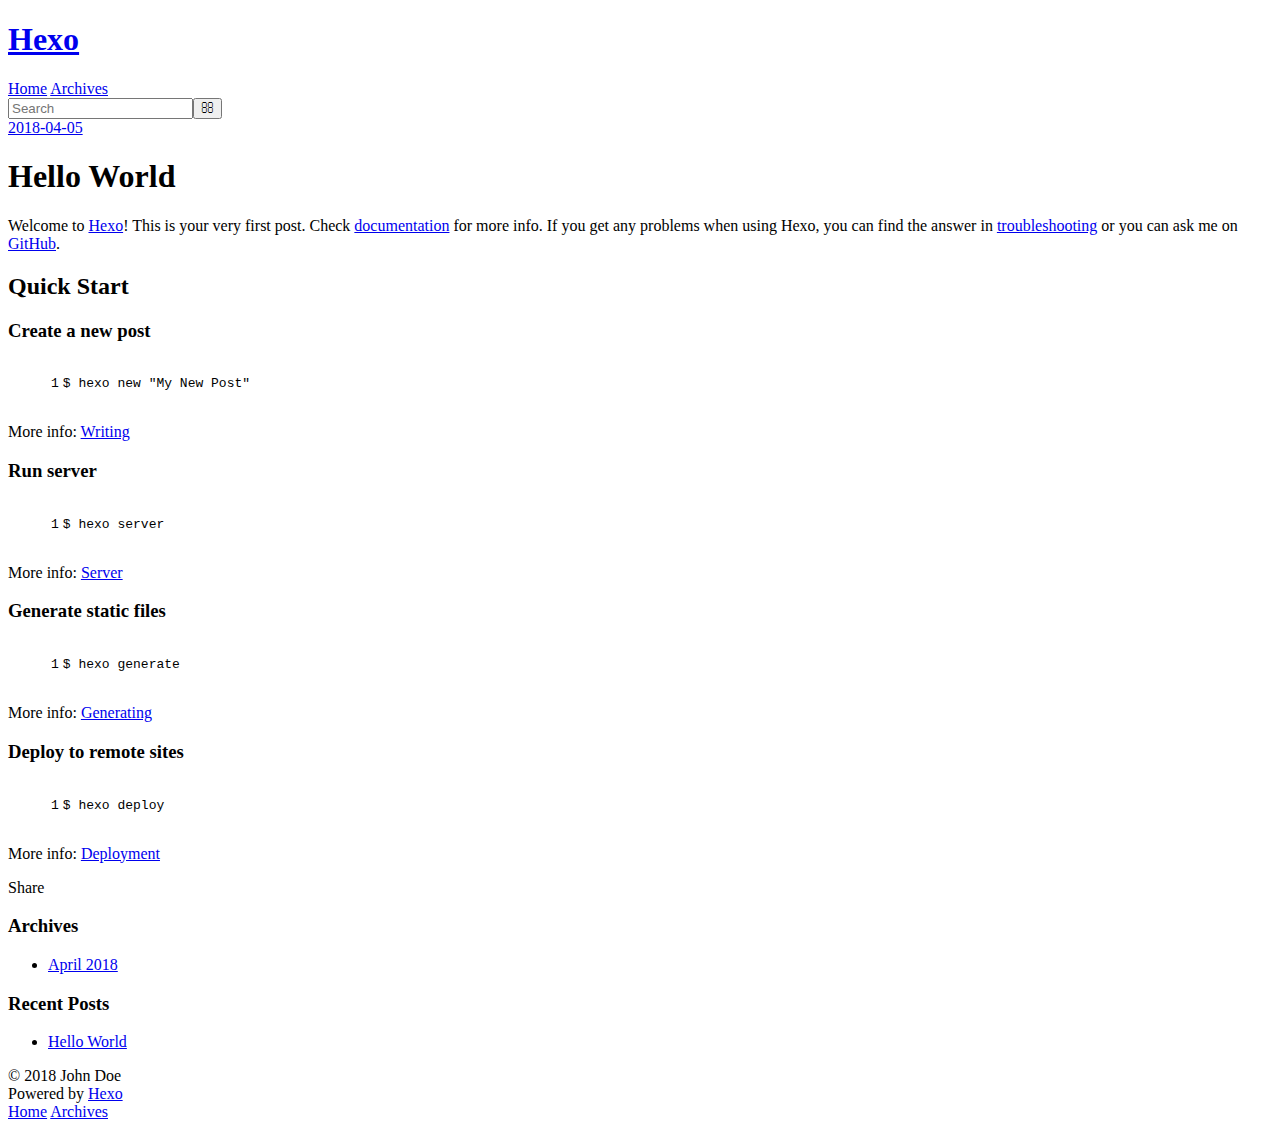
==== 2018/04/05/hello-world/index.html @ af6a384b "Site updated: 2018-04-05 03:48:04" ====
<!DOCTYPE html>
<html>
<head>
  <meta charset="utf-8">
  

  
  <title>Hello World | Hexo</title>
  <meta name="viewport" content="width=device-width, initial-scale=1, maximum-scale=1">
  <meta name="description" content="Welcome to Hexo! This is your very first post. Check documentation for more info. If you get any problems when using Hexo, you can find the answer in troubleshooting or you can ask me on GitHub. Quick">
<meta property="og:type" content="article">
<meta property="og:title" content="Hello World">
<meta property="og:url" content="http://yoursite.com/2018/04/05/hello-world/index.html">
<meta property="og:site_name" content="Hexo">
<meta property="og:description" content="Welcome to Hexo! This is your very first post. Check documentation for more info. If you get any problems when using Hexo, you can find the answer in troubleshooting or you can ask me on GitHub. Quick">
<meta property="og:locale" content="default">
<meta property="og:updated_time" content="2018-04-04T19:32:08.000Z">
<meta name="twitter:card" content="summary">
<meta name="twitter:title" content="Hello World">
<meta name="twitter:description" content="Welcome to Hexo! This is your very first post. Check documentation for more info. If you get any problems when using Hexo, you can find the answer in troubleshooting or you can ask me on GitHub. Quick">
  
    <link rel="alternate" href="/atom.xml" title="Hexo" type="application/atom+xml">
  
  
    <link rel="icon" href="/favicon.png">
  
  
    <link href="//fonts.googleapis.com/css?family=Source+Code+Pro" rel="stylesheet" type="text/css">
  
  <link rel="stylesheet" href="/css/style.css">
</head>

<body>
  <div id="container">
    <div id="wrap">
      <header id="header">
  <div id="banner"></div>
  <div id="header-outer" class="outer">
    <div id="header-title" class="inner">
      <h1 id="logo-wrap">
        <a href="/" id="logo">Hexo</a>
      </h1>
      
    </div>
    <div id="header-inner" class="inner">
      <nav id="main-nav">
        <a id="main-nav-toggle" class="nav-icon"></a>
        
          <a class="main-nav-link" href="/">Home</a>
        
          <a class="main-nav-link" href="/archives">Archives</a>
        
      </nav>
      <nav id="sub-nav">
        
          <a id="nav-rss-link" class="nav-icon" href="/atom.xml" title="RSS Feed"></a>
        
        <a id="nav-search-btn" class="nav-icon" title="Search"></a>
      </nav>
      <div id="search-form-wrap">
        <form action="//google.com/search" method="get" accept-charset="UTF-8" class="search-form"><input type="search" name="q" class="search-form-input" placeholder="Search"><button type="submit" class="search-form-submit">&#xF002;</button><input type="hidden" name="sitesearch" value="http://yoursite.com"></form>
      </div>
    </div>
  </div>
</header>
      <div class="outer">
        <section id="main"><article id="post-hello-world" class="article article-type-post" itemscope itemprop="blogPost">
  <div class="article-meta">
    <a href="/2018/04/05/hello-world/" class="article-date">
  <time datetime="2018-04-04T19:32:08.000Z" itemprop="datePublished">2018-04-05</time>
</a>
    
  </div>
  <div class="article-inner">
    
    
      <header class="article-header">
        
  
    <h1 class="article-title" itemprop="name">
      Hello World
    </h1>
  

      </header>
    
    <div class="article-entry" itemprop="articleBody">
      
        <p>Welcome to <a href="https://hexo.io/" target="_blank" rel="noopener">Hexo</a>! This is your very first post. Check <a href="https://hexo.io/docs/" target="_blank" rel="noopener">documentation</a> for more info. If you get any problems when using Hexo, you can find the answer in <a href="https://hexo.io/docs/troubleshooting.html" target="_blank" rel="noopener">troubleshooting</a> or you can ask me on <a href="https://github.com/hexojs/hexo/issues" target="_blank" rel="noopener">GitHub</a>.</p>
<h2 id="Quick-Start"><a href="#Quick-Start" class="headerlink" title="Quick Start"></a>Quick Start</h2><h3 id="Create-a-new-post"><a href="#Create-a-new-post" class="headerlink" title="Create a new post"></a>Create a new post</h3><figure class="highlight bash"><table><tr><td class="gutter"><pre><span class="line">1</span><br></pre></td><td class="code"><pre><span class="line">$ hexo new <span class="string">"My New Post"</span></span><br></pre></td></tr></table></figure>
<p>More info: <a href="https://hexo.io/docs/writing.html" target="_blank" rel="noopener">Writing</a></p>
<h3 id="Run-server"><a href="#Run-server" class="headerlink" title="Run server"></a>Run server</h3><figure class="highlight bash"><table><tr><td class="gutter"><pre><span class="line">1</span><br></pre></td><td class="code"><pre><span class="line">$ hexo server</span><br></pre></td></tr></table></figure>
<p>More info: <a href="https://hexo.io/docs/server.html" target="_blank" rel="noopener">Server</a></p>
<h3 id="Generate-static-files"><a href="#Generate-static-files" class="headerlink" title="Generate static files"></a>Generate static files</h3><figure class="highlight bash"><table><tr><td class="gutter"><pre><span class="line">1</span><br></pre></td><td class="code"><pre><span class="line">$ hexo generate</span><br></pre></td></tr></table></figure>
<p>More info: <a href="https://hexo.io/docs/generating.html" target="_blank" rel="noopener">Generating</a></p>
<h3 id="Deploy-to-remote-sites"><a href="#Deploy-to-remote-sites" class="headerlink" title="Deploy to remote sites"></a>Deploy to remote sites</h3><figure class="highlight bash"><table><tr><td class="gutter"><pre><span class="line">1</span><br></pre></td><td class="code"><pre><span class="line">$ hexo deploy</span><br></pre></td></tr></table></figure>
<p>More info: <a href="https://hexo.io/docs/deployment.html" target="_blank" rel="noopener">Deployment</a></p>

      
    </div>
    <footer class="article-footer">
      <a data-url="http://yoursite.com/2018/04/05/hello-world/" data-id="cjfli8o3z0000qe6sv0hmv5al" class="article-share-link">Share</a>
      
      
    </footer>
  </div>
  
    
  
</article>

</section>
        
          <aside id="sidebar">
  
    

  
    

  
    
  
    
  <div class="widget-wrap">
    <h3 class="widget-title">Archives</h3>
    <div class="widget">
      <ul class="archive-list"><li class="archive-list-item"><a class="archive-list-link" href="/archives/2018/04/">April 2018</a></li></ul>
    </div>
  </div>


  
    
  <div class="widget-wrap">
    <h3 class="widget-title">Recent Posts</h3>
    <div class="widget">
      <ul>
        
          <li>
            <a href="/2018/04/05/hello-world/">Hello World</a>
          </li>
        
      </ul>
    </div>
  </div>

  
</aside>
        
      </div>
      <footer id="footer">
  
  <div class="outer">
    <div id="footer-info" class="inner">
      &copy; 2018 John Doe<br>
      Powered by <a href="http://hexo.io/" target="_blank">Hexo</a>
    </div>
  </div>
</footer>
    </div>
    <nav id="mobile-nav">
  
    <a href="/" class="mobile-nav-link">Home</a>
  
    <a href="/archives" class="mobile-nav-link">Archives</a>
  
</nav>
    

<script src="//ajax.googleapis.com/ajax/libs/jquery/2.0.3/jquery.min.js"></script>


  <link rel="stylesheet" href="/fancybox/jquery.fancybox.css">
  <script src="/fancybox/jquery.fancybox.pack.js"></script>


<script src="/js/script.js"></script>



  </div>
</body>
</html>
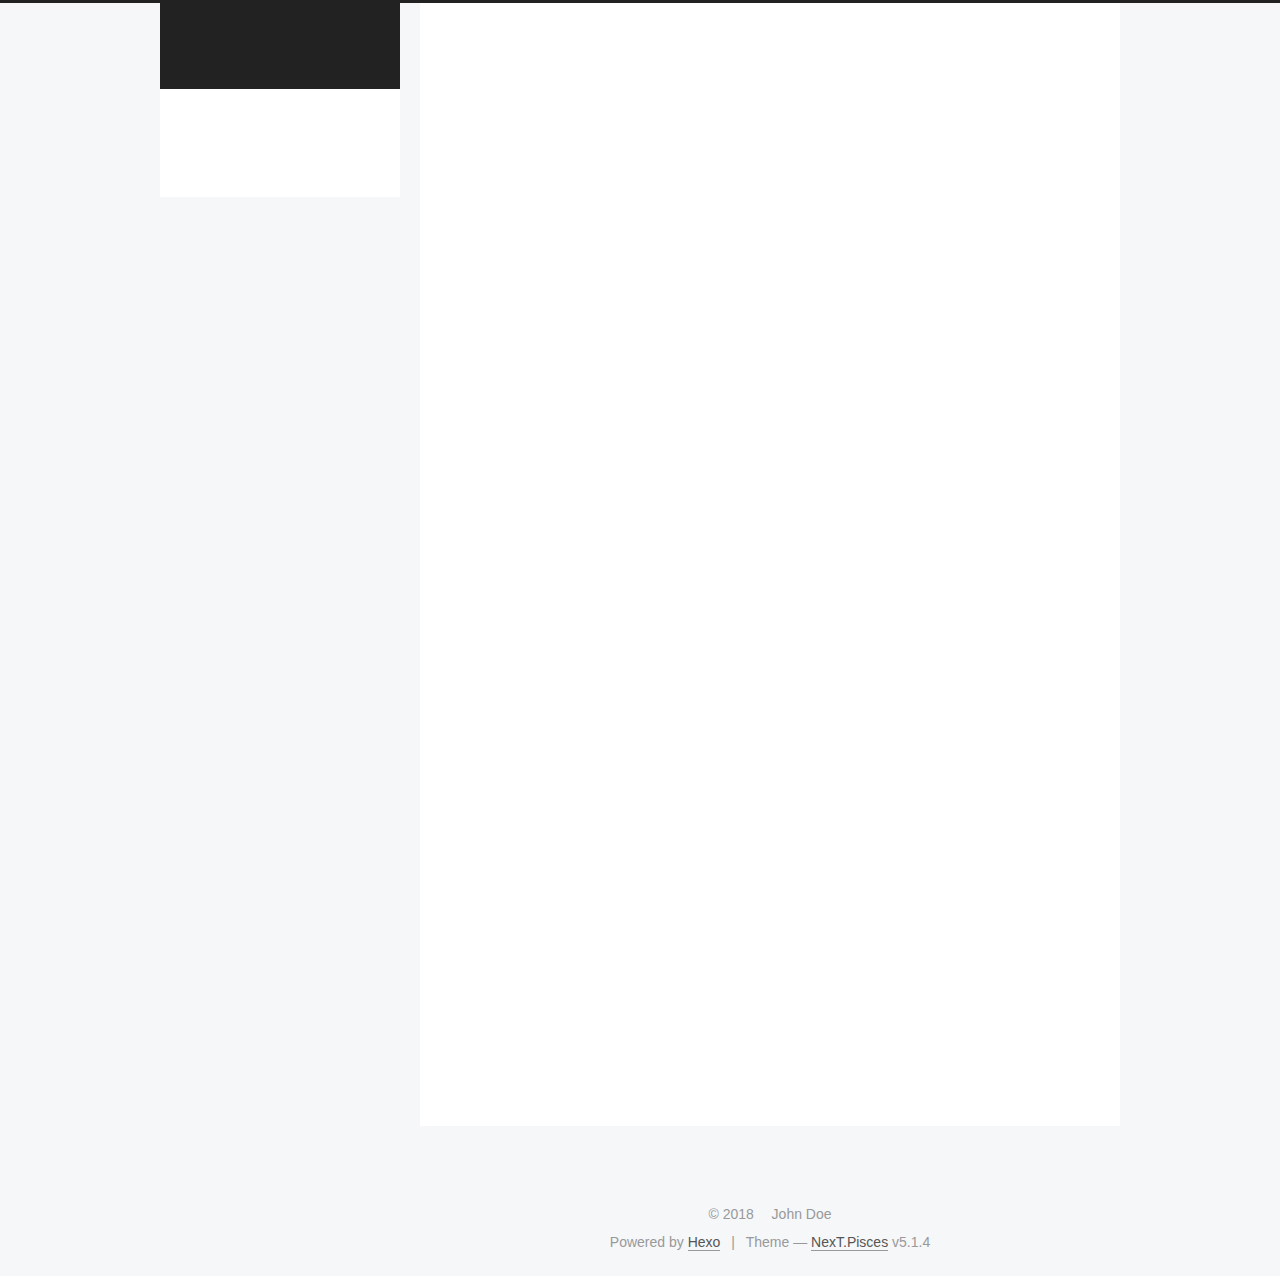
==== commit e20b7dd2: "Site updated: 2018-04-05 16:27:02" ====
--- a/2018/04/05/hello-world/index.html
+++ b/2018/04/05/hello-world/index.html
@@ -1,13 +1,85 @@
 <!DOCTYPE html>
-<html>
+
+
+
+  
+
+
+<html class="theme-next pisces use-motion" lang="">
 <head>
-  <meta charset="utf-8">
-  
-
-  
-  <title>Hello World | Hexo</title>
-  <meta name="viewport" content="width=device-width, initial-scale=1, maximum-scale=1">
-  <meta name="description" content="Welcome to Hexo! This is your very first post. Check documentation for more info. If you get any problems when using Hexo, you can find the answer in troubleshooting or you can ask me on GitHub. Quick">
+  <meta charset="UTF-8"/>
+<meta http-equiv="X-UA-Compatible" content="IE=edge" />
+<meta name="viewport" content="width=device-width, initial-scale=1, maximum-scale=1"/>
+<meta name="theme-color" content="#222">
+
+
+
+
+
+
+
+
+
+<meta http-equiv="Cache-Control" content="no-transform" />
+<meta http-equiv="Cache-Control" content="no-siteapp" />
+
+
+
+
+
+
+
+
+
+
+
+
+
+
+
+
+  
+  
+  <link href="/lib/fancybox/source/jquery.fancybox.css?v=2.1.5" rel="stylesheet" type="text/css" />
+
+
+
+
+
+
+
+<link href="/lib/font-awesome/css/font-awesome.min.css?v=4.6.2" rel="stylesheet" type="text/css" />
+
+<link href="/css/main.css?v=5.1.4" rel="stylesheet" type="text/css" />
+
+
+  <link rel="apple-touch-icon" sizes="180x180" href="/images/apple-touch-icon-next.png?v=5.1.4">
+
+
+  <link rel="icon" type="image/png" sizes="32x32" href="/images/favicon-32x32-next.png?v=5.1.4">
+
+
+  <link rel="icon" type="image/png" sizes="16x16" href="/images/favicon-16x16-next.png?v=5.1.4">
+
+
+  <link rel="mask-icon" href="/images/logo.svg?v=5.1.4" color="#222">
+
+
+
+
+
+  <meta name="keywords" content="Hexo, NexT" />
+
+
+
+
+
+
+
+
+
+
+<meta name="description" content="Welcome to Hexo! This is your very first post. Check documentation for more info. If you get any problems when using Hexo, you can find the answer in troubleshooting or you can ask me on GitHub. Quick">
 <meta property="og:type" content="article">
 <meta property="og:title" content="Hello World">
 <meta property="og:url" content="http://yoursite.com/2018/04/05/hello-world/index.html">
@@ -18,73 +90,214 @@
 <meta name="twitter:card" content="summary">
 <meta name="twitter:title" content="Hello World">
 <meta name="twitter:description" content="Welcome to Hexo! This is your very first post. Check documentation for more info. If you get any problems when using Hexo, you can find the answer in troubleshooting or you can ask me on GitHub. Quick">
-  
-    <link rel="alternate" href="/atom.xml" title="Hexo" type="application/atom+xml">
-  
-  
-    <link rel="icon" href="/favicon.png">
-  
-  
-    <link href="//fonts.googleapis.com/css?family=Source+Code+Pro" rel="stylesheet" type="text/css">
-  
-  <link rel="stylesheet" href="/css/style.css">
+
+
+
+<script type="text/javascript" id="hexo.configurations">
+  var NexT = window.NexT || {};
+  var CONFIG = {
+    root: '/',
+    scheme: 'Pisces',
+    version: '5.1.4',
+    sidebar: {"position":"left","display":"post","offset":12,"b2t":false,"scrollpercent":false,"onmobile":false},
+    fancybox: true,
+    tabs: true,
+    motion: {"enable":true,"async":false,"transition":{"post_block":"fadeIn","post_header":"slideDownIn","post_body":"slideDownIn","coll_header":"slideLeftIn","sidebar":"slideUpIn"}},
+    duoshuo: {
+      userId: '0',
+      author: 'Author'
+    },
+    algolia: {
+      applicationID: '',
+      apiKey: '',
+      indexName: '',
+      hits: {"per_page":10},
+      labels: {"input_placeholder":"Search for Posts","hits_empty":"We didn't find any results for the search: ${query}","hits_stats":"${hits} results found in ${time} ms"}
+    }
+  };
+</script>
+
+
+
+  <link rel="canonical" href="http://yoursite.com/2018/04/05/hello-world/"/>
+
+
+
+
+
+  <title>Hello World | Hexo</title>
+  
+
+
+
+
+
+
+
+
 </head>
 
-<body>
-  <div id="container">
-    <div id="wrap">
-      <header id="header">
-  <div id="banner"></div>
-  <div id="header-outer" class="outer">
-    <div id="header-title" class="inner">
-      <h1 id="logo-wrap">
-        <a href="/" id="logo">Hexo</a>
-      </h1>
-      
+<body itemscope itemtype="http://schema.org/WebPage" lang="default">
+
+  
+  
+    
+  
+
+  <div class="container sidebar-position-left page-post-detail">
+    <div class="headband"></div>
+
+    <header id="header" class="header" itemscope itemtype="http://schema.org/WPHeader">
+      <div class="header-inner"><div class="site-brand-wrapper">
+  <div class="site-meta ">
+    
+
+    <div class="custom-logo-site-title">
+      <a href="/"  class="brand" rel="start">
+        <span class="logo-line-before"><i></i></span>
+        <span class="site-title">Hexo</span>
+        <span class="logo-line-after"><i></i></span>
+      </a>
     </div>
-    <div id="header-inner" class="inner">
-      <nav id="main-nav">
-        <a id="main-nav-toggle" class="nav-icon"></a>
-        
-          <a class="main-nav-link" href="/">Home</a>
-        
-          <a class="main-nav-link" href="/archives">Archives</a>
-        
-      </nav>
-      <nav id="sub-nav">
-        
-          <a id="nav-rss-link" class="nav-icon" href="/atom.xml" title="RSS Feed"></a>
-        
-        <a id="nav-search-btn" class="nav-icon" title="Search"></a>
-      </nav>
-      <div id="search-form-wrap">
-        <form action="//google.com/search" method="get" accept-charset="UTF-8" class="search-form"><input type="search" name="q" class="search-form-input" placeholder="Search"><button type="submit" class="search-form-submit">&#xF002;</button><input type="hidden" name="sitesearch" value="http://yoursite.com"></form>
-      </div>
-    </div>
+      
+        <p class="site-subtitle"></p>
+      
   </div>
-</header>
-      <div class="outer">
-        <section id="main"><article id="post-hello-world" class="article article-type-post" itemscope itemprop="blogPost">
-  <div class="article-meta">
-    <a href="/2018/04/05/hello-world/" class="article-date">
-  <time datetime="2018-04-04T19:32:08.000Z" itemprop="datePublished">2018-04-05</time>
-</a>
-    
+
+  <div class="site-nav-toggle">
+    <button>
+      <span class="btn-bar"></span>
+      <span class="btn-bar"></span>
+      <span class="btn-bar"></span>
+    </button>
   </div>
-  <div class="article-inner">
-    
-    
-      <header class="article-header">
-        
-  
-    <h1 class="article-title" itemprop="name">
-      Hello World
-    </h1>
-  
-
+</div>
+
+<nav class="site-nav">
+  
+
+  
+    <ul id="menu" class="menu">
+      
+        
+        <li class="menu-item menu-item-home">
+          <a href="/" rel="section">
+            
+              <i class="menu-item-icon fa fa-fw fa-home"></i> <br />
+            
+            Home
+          </a>
+        </li>
+      
+        
+        <li class="menu-item menu-item-archives">
+          <a href="/archives/" rel="section">
+            
+              <i class="menu-item-icon fa fa-fw fa-archive"></i> <br />
+            
+            Archives
+          </a>
+        </li>
+      
+
+      
+    </ul>
+  
+
+  
+</nav>
+
+
+
+ </div>
+    </header>
+
+    <main id="main" class="main">
+      <div class="main-inner">
+        <div class="content-wrap">
+          <div id="content" class="content">
+            
+
+  <div id="posts" class="posts-expand">
+    
+
+  
+
+  
+  
+  
+
+  <article class="post post-type-normal" itemscope itemtype="http://schema.org/Article">
+  
+  
+  
+  <div class="post-block">
+    <link itemprop="mainEntityOfPage" href="http://yoursite.com/2018/04/05/hello-world/">
+
+    <span hidden itemprop="author" itemscope itemtype="http://schema.org/Person">
+      <meta itemprop="name" content="John Doe">
+      <meta itemprop="description" content="">
+      <meta itemprop="image" content="/images/avatar.gif">
+    </span>
+
+    <span hidden itemprop="publisher" itemscope itemtype="http://schema.org/Organization">
+      <meta itemprop="name" content="Hexo">
+    </span>
+
+    
+      <header class="post-header">
+
+        
+        
+          <h1 class="post-title" itemprop="name headline">Hello World</h1>
+        
+
+        <div class="post-meta">
+          <span class="post-time">
+            
+              <span class="post-meta-item-icon">
+                <i class="fa fa-calendar-o"></i>
+              </span>
+              
+                <span class="post-meta-item-text">Posted on</span>
+              
+              <time title="Post created" itemprop="dateCreated datePublished" datetime="2018-04-05T03:32:08+08:00">
+                2018-04-05
+              </time>
+            
+
+            
+
+            
+          </span>
+
+          
+
+          
+            
+          
+
+          
+          
+
+          
+
+          
+
+          
+
+        </div>
       </header>
     
-    <div class="article-entry" itemprop="articleBody">
+
+    
+    
+    
+    <div class="post-body" itemprop="articleBody">
+
+      
+      
+
       
         <p>Welcome to <a href="https://hexo.io/" target="_blank" rel="noopener">Hexo</a>! This is your very first post. Check <a href="https://hexo.io/docs/" target="_blank" rel="noopener">documentation</a> for more info. If you get any problems when using Hexo, you can find the answer in <a href="https://hexo.io/docs/troubleshooting.html" target="_blank" rel="noopener">troubleshooting</a> or you can ask me on <a href="https://github.com/hexojs/hexo/issues" target="_blank" rel="noopener">GitHub</a>.</p>
 <h2 id="Quick-Start"><a href="#Quick-Start" class="headerlink" title="Quick Start"></a>Quick Start</h2><h3 id="Create-a-new-post"><a href="#Create-a-new-post" class="headerlink" title="Create a new post"></a>Create a new post</h3><figure class="highlight bash"><table><tr><td class="gutter"><pre><span class="line">1</span><br></pre></td><td class="code"><pre><span class="line">$ hexo new <span class="string">"My New Post"</span></span><br></pre></td></tr></table></figure>
@@ -98,87 +311,360 @@
 
       
     </div>
-    <footer class="article-footer">
-      <a data-url="http://yoursite.com/2018/04/05/hello-world/" data-id="cjfli8o3z0000qe6sv0hmv5al" class="article-share-link">Share</a>
+    
+    
+    
+
+    
+
+    
+
+    
+
+    <footer class="post-footer">
+      
+
+      
+      
+      
+
+      
+        <div class="post-nav">
+          <div class="post-nav-next post-nav-item">
+            
+          </div>
+
+          <span class="post-nav-divider"></span>
+
+          <div class="post-nav-prev post-nav-item">
+            
+              <a href="/2018/04/05/myFirstArticle/" rel="prev" title="myFirstArticle">
+                myFirstArticle <i class="fa fa-chevron-right"></i>
+              </a>
+            
+          </div>
+        </div>
+      
+
       
       
     </footer>
   </div>
   
-    
-  
-</article>
-
-</section>
-        
-          <aside id="sidebar">
-  
-    
-
-  
-    
-
-  
-    
-  
-    
-  <div class="widget-wrap">
-    <h3 class="widget-title">Archives</h3>
-    <div class="widget">
-      <ul class="archive-list"><li class="archive-list-item"><a class="archive-list-link" href="/archives/2018/04/">April 2018</a></li></ul>
+  
+  
+  </article>
+
+
+
+    <div class="post-spread">
+      
     </div>
   </div>
 
 
-  
-    
-  <div class="widget-wrap">
-    <h3 class="widget-title">Recent Posts</h3>
-    <div class="widget">
-      <ul>
-        
-          <li>
-            <a href="/2018/04/05/hello-world/">Hello World</a>
-          </li>
-        
-      </ul>
+          </div>
+          
+
+
+          
+
+  
+
+
+
+        </div>
+        
+          
+  
+  <div class="sidebar-toggle">
+    <div class="sidebar-toggle-line-wrap">
+      <span class="sidebar-toggle-line sidebar-toggle-line-first"></span>
+      <span class="sidebar-toggle-line sidebar-toggle-line-middle"></span>
+      <span class="sidebar-toggle-line sidebar-toggle-line-last"></span>
     </div>
   </div>
 
-  
-</aside>
+  <aside id="sidebar" class="sidebar">
+    
+    <div class="sidebar-inner">
+
+      
+
+      
+        <ul class="sidebar-nav motion-element">
+          <li class="sidebar-nav-toc sidebar-nav-active" data-target="post-toc-wrap">
+            Table of Contents
+          </li>
+          <li class="sidebar-nav-overview" data-target="site-overview-wrap">
+            Overview
+          </li>
+        </ul>
+      
+
+      <section class="site-overview-wrap sidebar-panel">
+        <div class="site-overview">
+          <div class="site-author motion-element" itemprop="author" itemscope itemtype="http://schema.org/Person">
+            
+              <p class="site-author-name" itemprop="name">John Doe</p>
+              <p class="site-description motion-element" itemprop="description"></p>
+          </div>
+
+          <nav class="site-state motion-element">
+
+            
+              <div class="site-state-item site-state-posts">
+              
+                <a href="/archives/">
+              
+                  <span class="site-state-item-count">2</span>
+                  <span class="site-state-item-name">posts</span>
+                </a>
+              </div>
+            
+
+            
+
+            
+
+          </nav>
+
+          
+
+          
+
+          
+          
+
+          
+          
+
+          
+
+        </div>
+      </section>
+
+      
+      <!--noindex-->
+        <section class="post-toc-wrap motion-element sidebar-panel sidebar-panel-active">
+          <div class="post-toc">
+
+            
+              
+            
+
+            
+              <div class="post-toc-content"><ol class="nav"><li class="nav-item nav-level-2"><a class="nav-link" href="#Quick-Start"><span class="nav-number">1.</span> <span class="nav-text">Quick Start</span></a><ol class="nav-child"><li class="nav-item nav-level-3"><a class="nav-link" href="#Create-a-new-post"><span class="nav-number">1.1.</span> <span class="nav-text">Create a new post</span></a></li><li class="nav-item nav-level-3"><a class="nav-link" href="#Run-server"><span class="nav-number">1.2.</span> <span class="nav-text">Run server</span></a></li><li class="nav-item nav-level-3"><a class="nav-link" href="#Generate-static-files"><span class="nav-number">1.3.</span> <span class="nav-text">Generate static files</span></a></li><li class="nav-item nav-level-3"><a class="nav-link" href="#Deploy-to-remote-sites"><span class="nav-number">1.4.</span> <span class="nav-text">Deploy to remote sites</span></a></li></ol></li></ol></div>
+            
+
+          </div>
+        </section>
+      <!--/noindex-->
+      
+
+      
+
+    </div>
+  </aside>
+
+
         
       </div>
-      <footer id="footer">
-  
-  <div class="outer">
-    <div id="footer-info" class="inner">
-      &copy; 2018 John Doe<br>
-      Powered by <a href="http://hexo.io/" target="_blank">Hexo</a>
-    </div>
+    </main>
+
+    <footer id="footer" class="footer">
+      <div class="footer-inner">
+        <div class="copyright">&copy; <span itemprop="copyrightYear">2018</span>
+  <span class="with-love">
+    <i class="fa fa-user"></i>
+  </span>
+  <span class="author" itemprop="copyrightHolder">John Doe</span>
+
+  
+</div>
+
+
+  <div class="powered-by">Powered by <a class="theme-link" target="_blank" href="https://hexo.io">Hexo</a></div>
+
+
+
+  <span class="post-meta-divider">|</span>
+
+
+
+  <div class="theme-info">Theme &mdash; <a class="theme-link" target="_blank" href="https://github.com/iissnan/hexo-theme-next">NexT.Pisces</a> v5.1.4</div>
+
+
+
+
+        
+
+
+
+
+
+
+
+        
+      </div>
+    </footer>
+
+    
+      <div class="back-to-top">
+        <i class="fa fa-arrow-up"></i>
+        
+      </div>
+    
+
+    
+
   </div>
-</footer>
-    </div>
-    <nav id="mobile-nav">
-  
-    <a href="/" class="mobile-nav-link">Home</a>
-  
-    <a href="/archives" class="mobile-nav-link">Archives</a>
-  
-</nav>
-    
-
-<script src="//ajax.googleapis.com/ajax/libs/jquery/2.0.3/jquery.min.js"></script>
-
-
-  <link rel="stylesheet" href="/fancybox/jquery.fancybox.css">
-  <script src="/fancybox/jquery.fancybox.pack.js"></script>
-
-
-<script src="/js/script.js"></script>
-
-
-
-  </div>
+
+  
+
+<script type="text/javascript">
+  if (Object.prototype.toString.call(window.Promise) !== '[object Function]') {
+    window.Promise = null;
+  }
+</script>
+
+
+
+
+
+
+
+
+
+  
+
+
+
+
+
+
+
+
+
+
+
+
+  
+  
+    <script type="text/javascript" src="/lib/jquery/index.js?v=2.1.3"></script>
+  
+
+  
+  
+    <script type="text/javascript" src="/lib/fastclick/lib/fastclick.min.js?v=1.0.6"></script>
+  
+
+  
+  
+    <script type="text/javascript" src="/lib/jquery_lazyload/jquery.lazyload.js?v=1.9.7"></script>
+  
+
+  
+  
+    <script type="text/javascript" src="/lib/velocity/velocity.min.js?v=1.2.1"></script>
+  
+
+  
+  
+    <script type="text/javascript" src="/lib/velocity/velocity.ui.min.js?v=1.2.1"></script>
+  
+
+  
+  
+    <script type="text/javascript" src="/lib/fancybox/source/jquery.fancybox.pack.js?v=2.1.5"></script>
+  
+
+
+  
+
+
+  <script type="text/javascript" src="/js/src/utils.js?v=5.1.4"></script>
+
+  <script type="text/javascript" src="/js/src/motion.js?v=5.1.4"></script>
+
+
+
+  
+  
+
+
+  <script type="text/javascript" src="/js/src/affix.js?v=5.1.4"></script>
+
+  <script type="text/javascript" src="/js/src/schemes/pisces.js?v=5.1.4"></script>
+
+
+
+  
+  <script type="text/javascript" src="/js/src/scrollspy.js?v=5.1.4"></script>
+<script type="text/javascript" src="/js/src/post-details.js?v=5.1.4"></script>
+
+
+
+  
+
+
+  <script type="text/javascript" src="/js/src/bootstrap.js?v=5.1.4"></script>
+
+
+
+  
+
+
+  
+
+
+
+
+	
+
+
+
+
+
+  
+
+
+
+
+
+  
+
+
+
+
+
+
+
+
+
+
+
+
+  
+
+
+
+
+
+  
+
+  
+
+  
+
+  
+  
+
+  
+
+  
+
+  
+
 </body>
-</html>+</html>
--- a/css/main.css
+++ b/css/main.css
@@ -0,0 +1,2993 @@
+/* normalize.css v3.0.2 | MIT License | git.io/normalize */
+html {
+  font-family: sans-serif; /* 1 */
+  -ms-text-size-adjust: 100%; /* 2 */
+  -webkit-text-size-adjust: 100%; /* 2 */
+}
+body {
+  margin: 0;
+}
+article,
+aside,
+details,
+figcaption,
+figure,
+footer,
+header,
+hgroup,
+main,
+menu,
+nav,
+section,
+summary {
+  display: block;
+}
+audio,
+canvas,
+progress,
+video {
+  display: inline-block; /* 1 */
+  vertical-align: baseline; /* 2 */
+}
+audio:not([controls]) {
+  display: none;
+  height: 0;
+}
+[hidden],
+template {
+  display: none;
+}
+a {
+  background-color: transparent;
+}
+a:active,
+a:hover {
+  outline: 0;
+}
+abbr[title] {
+  border-bottom: 1px dotted;
+}
+b,
+strong {
+  font-weight: bold;
+}
+dfn {
+  font-style: italic;
+}
+h1 {
+  font-size: 2em;
+  margin: 0.67em 0;
+}
+mark {
+  background: #ff0;
+  color: #000;
+}
+small {
+  font-size: 80%;
+}
+sub,
+sup {
+  font-size: 75%;
+  line-height: 0;
+  position: relative;
+  vertical-align: baseline;
+}
+sup {
+  top: -0.5em;
+}
+sub {
+  bottom: -0.25em;
+}
+img {
+  border: 0;
+}
+svg:not(:root) {
+  overflow: hidden;
+}
+figure {
+  margin: 1em 40px;
+}
+hr {
+  -moz-box-sizing: content-box;
+  box-sizing: content-box;
+  height: 0;
+}
+pre {
+  overflow: auto;
+}
+code,
+kbd,
+pre,
+samp {
+  font-family: monospace, monospace;
+  font-size: 1em;
+}
+button,
+input,
+optgroup,
+select,
+textarea {
+  color: inherit; /* 1 */
+  font: inherit; /* 2 */
+  margin: 0; /* 3 */
+}
+button {
+  overflow: visible;
+}
+button,
+select {
+  text-transform: none;
+}
+button,
+html input[type="button"],
+input[type="reset"],
+input[type="submit"] {
+  -webkit-appearance: button; /* 2 */
+  cursor: pointer; /* 3 */
+}
+button[disabled],
+html input[disabled] {
+  cursor: default;
+}
+button::-moz-focus-inner,
+input::-moz-focus-inner {
+  border: 0;
+  padding: 0;
+}
+input {
+  line-height: normal;
+}
+input[type="checkbox"],
+input[type="radio"] {
+  box-sizing: border-box; /* 1 */
+  padding: 0; /* 2 */
+}
+input[type="number"]::-webkit-inner-spin-button,
+input[type="number"]::-webkit-outer-spin-button {
+  height: auto;
+}
+input[type="search"] {
+  -webkit-appearance: textfield; /* 1 */
+  -moz-box-sizing: content-box;
+  -webkit-box-sizing: content-box; /* 2 */
+  box-sizing: content-box;
+}
+input[type="search"]::-webkit-search-cancel-button,
+input[type="search"]::-webkit-search-decoration {
+  -webkit-appearance: none;
+}
+fieldset {
+  border: 1px solid #c0c0c0;
+  margin: 0 2px;
+  padding: 0.35em 0.625em 0.75em;
+}
+legend {
+  border: 0; /* 1 */
+  padding: 0; /* 2 */
+}
+textarea {
+  overflow: auto;
+}
+optgroup {
+  font-weight: bold;
+}
+table {
+  border-collapse: collapse;
+  border-spacing: 0;
+}
+td,
+th {
+  padding: 0;
+}
+::selection {
+  background: #262a30;
+  color: #fff;
+}
+body {
+  position: relative;
+  font-family: 'Lato', "PingFang SC", "Microsoft YaHei", sans-serif;
+  font-size: 14px;
+  line-height: 2;
+  color: #555;
+  background: #f5f7f9;
+}
+@media (max-width: 767px) {
+  body {
+    padding-right: 0 !important;
+  }
+}
+@media (min-width: 768px) and (max-width: 991px) {
+  body {
+    padding-right: 0 !important;
+  }
+}
+@media (min-width: 1600px) {
+  body {
+    font-size: 16px;
+  }
+}
+h1,
+h2,
+h3,
+h4,
+h5,
+h6 {
+  margin: 0;
+  padding: 0;
+  font-weight: bold;
+  line-height: 1.5;
+  font-family: 'Lato', "PingFang SC", "Microsoft YaHei", sans-serif;
+}
+h2,
+h3,
+h4,
+h5,
+h6 {
+  margin: 20px 0 15px;
+}
+h1 {
+  font-size: 22px;
+}
+@media (max-width: 767px) {
+  h1 {
+    font-size: 18px;
+  }
+}
+h2 {
+  font-size: 20px;
+}
+@media (max-width: 767px) {
+  h2 {
+    font-size: 16px;
+  }
+}
+h3 {
+  font-size: 18px;
+}
+@media (max-width: 767px) {
+  h3 {
+    font-size: 14px;
+  }
+}
+h4 {
+  font-size: 16px;
+}
+@media (max-width: 767px) {
+  h4 {
+    font-size: 12px;
+  }
+}
+h5 {
+  font-size: 14px;
+}
+@media (max-width: 767px) {
+  h5 {
+    font-size: 10px;
+  }
+}
+h6 {
+  font-size: 12px;
+}
+@media (max-width: 767px) {
+  h6 {
+    font-size: 8px;
+  }
+}
+p {
+  margin: 0 0 20px 0;
+}
+a {
+  color: #555;
+  text-decoration: none;
+  outline: none;
+  border-bottom: 1px solid #999;
+  word-wrap: break-word;
+}
+a:hover {
+  color: #222;
+  border-bottom-color: #222;
+}
+blockquote {
+  margin: 0;
+  padding: 0;
+}
+img {
+  display: block;
+  margin: auto;
+  max-width: 100%;
+  height: auto;
+}
+hr {
+  margin: 40px 0;
+  height: 3px;
+  border: none;
+  background-color: #ddd;
+  background-image: repeating-linear-gradient(-45deg, #fff, #fff 4px, transparent 4px, transparent 8px);
+}
+blockquote {
+  padding: 0 15px;
+  color: #666;
+  border-left: 4px solid #ddd;
+}
+blockquote cite::before {
+  content: "-";
+  padding: 0 5px;
+}
+dt {
+  font-weight: 700;
+}
+dd {
+  margin: 0;
+  padding: 0;
+}
+kbd {
+  border: 1px solid #ccc;
+  border-radius: 0.2em;
+  box-shadow: 0.1em 0.1em 0.2em rgba(0,0,0,0.1);
+  background-color: #f9f9f9;
+  font-family: inherit;
+  background-image: -webkit-linear-gradient(top, #eee, #fff, #eee);
+  padding: 0.1em 0.3em;
+  white-space: nowrap;
+}
+.text-left {
+  text-align: left;
+}
+.text-center {
+  text-align: center;
+}
+.text-right {
+  text-align: right;
+}
+.text-justify {
+  text-align: justify;
+}
+.text-nowrap {
+  white-space: nowrap;
+}
+.text-lowercase {
+  text-transform: lowercase;
+}
+.text-uppercase {
+  text-transform: uppercase;
+}
+.text-capitalize {
+  text-transform: capitalize;
+}
+.center-block {
+  display: block;
+  margin-left: auto;
+  margin-right: auto;
+}
+.clearfix:before,
+.clearfix:after {
+  content: " ";
+  display: table;
+}
+.clearfix:after {
+  clear: both;
+}
+.pullquote {
+  width: 45%;
+}
+.pullquote.left {
+  float: left;
+  margin-left: 5px;
+  margin-right: 10px;
+}
+.pullquote.right {
+  float: right;
+  margin-left: 10px;
+  margin-right: 5px;
+}
+.affix.affix.affix {
+  position: fixed;
+}
+.translation {
+  margin-top: -20px;
+  font-size: 14px;
+  color: #999;
+}
+.scrollbar-measure {
+  width: 100px;
+  height: 100px;
+  overflow: scroll;
+  position: absolute;
+  top: -9999px;
+}
+.use-motion .motion-element {
+  opacity: 0;
+}
+table {
+  margin: 20px 0;
+  width: 100%;
+  border-collapse: collapse;
+  border-spacing: 0;
+  border: 1px solid #ddd;
+  font-size: 14px;
+  table-layout: fixed;
+  word-wrap: break-all;
+}
+table>tbody>tr:nth-of-type(odd) {
+  background-color: #f9f9f9;
+}
+table>tbody>tr:hover {
+  background-color: #f5f5f5;
+}
+caption,
+th,
+td {
+  padding: 8px;
+  text-align: left;
+  vertical-align: middle;
+  font-weight: normal;
+}
+th,
+td {
+  border-bottom: 3px solid #ddd;
+  border-right: 1px solid #eee;
+}
+th {
+  padding-bottom: 10px;
+  font-weight: 700;
+}
+td {
+  border-bottom-width: 1px;
+}
+html,
+body {
+  height: 100%;
+}
+.container {
+  position: relative;
+  min-height: 100%;
+}
+.header-inner {
+  margin: 0 auto;
+  padding: 100px 0 70px;
+  width: 700px;
+}
+@media (min-width: 1600px) {
+  .container .header-inner {
+    width: 900px;
+  }
+}
+.main {
+  padding-bottom: 150px;
+}
+.main-inner {
+  margin: 0 auto;
+  width: 700px;
+}
+@media (min-width: 1600px) {
+  .container .main-inner {
+    width: 900px;
+  }
+}
+.footer {
+  position: absolute;
+  left: 0;
+  bottom: 0;
+  width: 100%;
+  min-height: 50px;
+}
+.footer-inner {
+  box-sizing: border-box;
+  margin: 20px auto;
+  width: 700px;
+}
+@media (min-width: 1600px) {
+  .container .footer-inner {
+    width: 900px;
+  }
+}
+pre,
+.highlight {
+  overflow: auto;
+  margin: 20px 0;
+  padding: 0;
+  font-size: 13px;
+  color: #4d4d4c;
+  background: #f7f7f7;
+  line-height: 1.6;
+}
+pre,
+code {
+  font-family: consolas, Menlo, "PingFang SC", "Microsoft YaHei", monospace;
+}
+code {
+  padding: 2px 4px;
+  word-wrap: break-word;
+  color: #555;
+  background: #eee;
+  border-radius: 3px;
+  font-size: 13px;
+}
+pre {
+  padding: 10px;
+}
+pre code {
+  padding: 0;
+  color: #4d4d4c;
+  background: none;
+  text-shadow: none;
+}
+.highlight {
+  border-radius: 1px;
+}
+.highlight pre {
+  border: none;
+  margin: 0;
+  padding: 10px 0;
+}
+.highlight table {
+  margin: 0;
+  width: auto;
+  border: none;
+}
+.highlight td {
+  border: none;
+  padding: 0;
+}
+.highlight figcaption {
+  font-size: 1em;
+  color: #4d4d4c;
+  line-height: 1em;
+  margin-bottom: 1em;
+}
+.highlight figcaption:before,
+.highlight figcaption:after {
+  content: " ";
+  display: table;
+}
+.highlight figcaption:after {
+  clear: both;
+}
+.highlight figcaption a {
+  float: right;
+  color: #4d4d4c;
+}
+.highlight figcaption a:hover {
+  border-bottom-color: #4d4d4c;
+}
+.highlight .gutter pre {
+  padding-left: 10px;
+  padding-right: 10px;
+  color: #869194;
+  text-align: right;
+  background-color: #eff2f3;
+}
+.highlight .code pre {
+  width: 100%;
+  padding-left: 10px;
+  padding-right: 10px;
+  background-color: #f7f7f7;
+}
+.highlight .line {
+  height: 20px;
+}
+.gutter {
+  -webkit-user-select: none;
+  -moz-user-select: none;
+  -ms-user-select: none;
+  user-select: none;
+}
+.gist table {
+  width: auto;
+}
+.gist table td {
+  border: none;
+}
+pre .deletion {
+  background: #fdd;
+}
+pre .addition {
+  background: #dfd;
+}
+pre .meta {
+  color: #8959a8;
+}
+pre .comment {
+  color: #8e908c;
+}
+pre .variable,
+pre .attribute,
+pre .tag,
+pre .regexp,
+pre .ruby .constant,
+pre .xml .tag .title,
+pre .xml .pi,
+pre .xml .doctype,
+pre .html .doctype,
+pre .css .id,
+pre .css .class,
+pre .css .pseudo {
+  color: #c82829;
+}
+pre .number,
+pre .preprocessor,
+pre .built_in,
+pre .literal,
+pre .params,
+pre .constant,
+pre .command {
+  color: #f5871f;
+}
+pre .ruby .class .title,
+pre .css .rules .attribute,
+pre .string,
+pre .value,
+pre .inheritance,
+pre .header,
+pre .ruby .symbol,
+pre .xml .cdata,
+pre .special,
+pre .number,
+pre .formula {
+  color: #718c00;
+}
+pre .title,
+pre .css .hexcolor {
+  color: #3e999f;
+}
+pre .function,
+pre .python .decorator,
+pre .python .title,
+pre .ruby .function .title,
+pre .ruby .title .keyword,
+pre .perl .sub,
+pre .javascript .title,
+pre .coffeescript .title {
+  color: #4271ae;
+}
+pre .keyword,
+pre .javascript .function {
+  color: #8959a8;
+}
+.full-image.full-image.full-image.full-image {
+  border: none;
+  max-width: 100%;
+  width: auto;
+  margin: 20px auto 25px;
+}
+@media (min-width: 992px) {
+  .full-image.full-image.full-image.full-image {
+    max-width: none;
+    width: 118%;
+    margin: 0 -9%;
+  }
+}
+.blockquote-center,
+.page-home .post-type-quote blockquote,
+.page-post-detail .post-type-quote blockquote {
+  position: relative;
+  margin: 40px 0;
+  padding: 0;
+  border-left: none;
+  text-align: center;
+}
+.blockquote-center::before,
+.page-home .post-type-quote blockquote::before,
+.page-post-detail .post-type-quote blockquote::before,
+.blockquote-center::after,
+.page-home .post-type-quote blockquote::after,
+.page-post-detail .post-type-quote blockquote::after {
+  position: absolute;
+  content: ' ';
+  display: block;
+  width: 100%;
+  height: 24px;
+  opacity: 0.2;
+  background-repeat: no-repeat;
+  background-position: 0 -6px;
+  background-size: 22px 22px;
+}
+.blockquote-center::before,
+.page-home .post-type-quote blockquote::before,
+.page-post-detail .post-type-quote blockquote::before {
+  top: -20px;
+  background-image: url("../images/quote-l.svg");
+  border-top: 1px solid #ccc;
+}
+.blockquote-center::after,
+.page-home .post-type-quote blockquote::after,
+.page-post-detail .post-type-quote blockquote::after {
+  bottom: -20px;
+  background-image: url("../images/quote-r.svg");
+  border-bottom: 1px solid #ccc;
+  background-position: 100% 8px;
+}
+.blockquote-center p,
+.page-home .post-type-quote blockquote p,
+.page-post-detail .post-type-quote blockquote p,
+.blockquote-center div,
+.page-home .post-type-quote blockquote div,
+.page-post-detail .post-type-quote blockquote div {
+  text-align: center;
+}
+.post .post-body .group-picture img {
+  box-sizing: border-box;
+  padding: 0 3px;
+  border: none;
+}
+.post .group-picture-row {
+  overflow: hidden;
+  margin-top: 6px;
+}
+.post .group-picture-row:first-child {
+  margin-top: 0;
+}
+.post .group-picture-column {
+  float: left;
+}
+.page-post-detail .post-body .group-picture-column {
+  float: none;
+  margin-top: 10px;
+  width: auto !important;
+}
+.page-post-detail .post-body .group-picture-column img {
+  margin: 0 auto;
+}
+.page-archive .group-picture-container {
+  overflow: hidden;
+}
+.page-archive .group-picture-row {
+  float: left;
+}
+.page-archive .group-picture-row:first-child {
+  margin-top: 6px;
+}
+.page-archive .group-picture-column {
+  max-width: 150px;
+  max-height: 150px;
+}
+.post-body .note {
+  position: relative;
+  padding: 15px;
+  margin-bottom: 20px;
+  border: 1px solid #eee;
+  border-left-width: 5px;
+  border-radius: 3px;
+}
+.post-body .note h2,
+.post-body .note h3,
+.post-body .note h4,
+.post-body .note h5,
+.post-body .note h6 {
+  margin-top: 0;
+  margin-bottom: 0;
+  border-bottom: initial;
+  padding-top: 0 !important;
+}
+.post-body .note p:first-child,
+.post-body .note ul:first-child,
+.post-body .note ol:first-child,
+.post-body .note table:first-child,
+.post-body .note pre:first-child,
+.post-body .note blockquote:first-child {
+  margin-top: 0;
+}
+.post-body .note p:last-child,
+.post-body .note ul:last-child,
+.post-body .note ol:last-child,
+.post-body .note table:last-child,
+.post-body .note pre:last-child,
+.post-body .note blockquote:last-child {
+  margin-bottom: 0;
+}
+.post-body .note.default {
+  border-left-color: #777;
+}
+.post-body .note.default h2,
+.post-body .note.default h3,
+.post-body .note.default h4,
+.post-body .note.default h5,
+.post-body .note.default h6 {
+  color: #777;
+}
+.post-body .note.primary {
+  border-left-color: #6f42c1;
+}
+.post-body .note.primary h2,
+.post-body .note.primary h3,
+.post-body .note.primary h4,
+.post-body .note.primary h5,
+.post-body .note.primary h6 {
+  color: #6f42c1;
+}
+.post-body .note.info {
+  border-left-color: #428bca;
+}
+.post-body .note.info h2,
+.post-body .note.info h3,
+.post-body .note.info h4,
+.post-body .note.info h5,
+.post-body .note.info h6 {
+  color: #428bca;
+}
+.post-body .note.success {
+  border-left-color: #5cb85c;
+}
+.post-body .note.success h2,
+.post-body .note.success h3,
+.post-body .note.success h4,
+.post-body .note.success h5,
+.post-body .note.success h6 {
+  color: #5cb85c;
+}
+.post-body .note.warning {
+  border-left-color: #f0ad4e;
+}
+.post-body .note.warning h2,
+.post-body .note.warning h3,
+.post-body .note.warning h4,
+.post-body .note.warning h5,
+.post-body .note.warning h6 {
+  color: #f0ad4e;
+}
+.post-body .note.danger {
+  border-left-color: #d9534f;
+}
+.post-body .note.danger h2,
+.post-body .note.danger h3,
+.post-body .note.danger h4,
+.post-body .note.danger h5,
+.post-body .note.danger h6 {
+  color: #d9534f;
+}
+.post-body .label {
+  display: inline;
+  padding: 0 2px;
+  white-space: nowrap;
+}
+.post-body .label.default {
+  background-color: #f0f0f0;
+}
+.post-body .label.primary {
+  background-color: #efe6f7;
+}
+.post-body .label.info {
+  background-color: #e5f2f8;
+}
+.post-body .label.success {
+  background-color: #e7f4e9;
+}
+.post-body .label.warning {
+  background-color: #fcf6e1;
+}
+.post-body .label.danger {
+  background-color: #fae8eb;
+}
+.post-body .tabs {
+  position: relative;
+  display: block;
+  margin-bottom: 20px;
+  padding-top: 10px;
+}
+.post-body .tabs ul.nav-tabs {
+  margin: 0;
+  padding: 0;
+  display: flex;
+  margin-bottom: -1px;
+}
+@media (max-width: 413px) {
+  .post-body .tabs ul.nav-tabs {
+    display: block;
+    margin-bottom: 5px;
+  }
+}
+.post-body .tabs ul.nav-tabs li.tab {
+  list-style-type: none !important;
+  margin: 0 0.25em 0 0;
+  border-top: 3px solid transparent;
+  border-left: 1px solid transparent;
+  border-right: 1px solid transparent;
+}
+@media (max-width: 413px) {
+  .post-body .tabs ul.nav-tabs li.tab {
+    margin: initial;
+    border-top: 1px solid transparent;
+    border-left: 3px solid transparent;
+    border-right: 1px solid transparent;
+    border-bottom: 1px solid transparent;
+  }
+}
+.post-body .tabs ul.nav-tabs li.tab a {
+  outline: 0;
+  border-bottom: initial;
+  display: block;
+  line-height: 1.8em;
+  padding: 0.25em 0.75em;
+  transition-duration: 0.2s;
+  transition-timing-function: ease-out;
+  transition-delay: 0s;
+}
+.post-body .tabs ul.nav-tabs li.tab a i {
+  width: 1.285714285714286em;
+}
+.post-body .tabs ul.nav-tabs li.tab.active {
+  border-top: 3px solid #fc6423;
+  border-left: 1px solid #ddd;
+  border-right: 1px solid #ddd;
+  background-color: #fff;
+}
+@media (max-width: 413px) {
+  .post-body .tabs ul.nav-tabs li.tab.active {
+    border-top: 1px solid #ddd;
+    border-left: 3px solid #fc6423;
+    border-right: 1px solid #ddd;
+    border-bottom: 1px solid #ddd;
+  }
+}
+.post-body .tabs ul.nav-tabs li.tab.active a {
+  cursor: default;
+  color: #555;
+}
+.post-body .tabs .tab-content {
+  background-color: #fff;
+}
+.post-body .tabs .tab-content .tab-pane {
+  border: 1px solid #ddd;
+  padding: 20px 20px 0 20px;
+}
+.post-body .tabs .tab-content .tab-pane:not(.active) {
+  display: none !important;
+}
+.post-body .tabs .tab-content .tab-pane.active {
+  display: block !important;
+}
+.btn {
+  display: inline-block;
+  padding: 0 20px;
+  font-size: 14px;
+  color: #555;
+  background: #fff;
+  border: 2px solid #555;
+  text-decoration: none;
+  border-radius: 2px;
+  transition-property: background-color;
+  transition-duration: 0.2s;
+  transition-timing-function: ease-in-out;
+  transition-delay: 0s;
+  line-height: 2;
+}
+.btn:hover {
+  border-color: #222;
+  color: #fff;
+  background: #222;
+}
+.btn +.btn {
+  margin: 0 0 8px 8px;
+}
+.btn .fa-fw {
+  width: 1.285714285714286em;
+  text-align: left;
+}
+.btn-bar {
+  display: block;
+  width: 22px;
+  height: 2px;
+  background: #555;
+  border-radius: 1px;
+}
+.btn-bar+.btn-bar {
+  margin-top: 4px;
+}
+.pagination {
+  margin: 120px 0 40px;
+  text-align: center;
+  border-top: 1px solid #eee;
+}
+.page-number-basic,
+.pagination .prev,
+.pagination .next,
+.pagination .page-number,
+.pagination .space {
+  display: inline-block;
+  position: relative;
+  top: -1px;
+  margin: 0 10px;
+  padding: 0 11px;
+}
+@media (max-width: 767px) {
+  .page-number-basic,
+  .pagination .prev,
+  .pagination .next,
+  .pagination .page-number,
+  .pagination .space {
+    margin: 0 5px;
+  }
+}
+.pagination .prev,
+.pagination .next,
+.pagination .page-number {
+  border-bottom: 0;
+  border-top: 1px solid #eee;
+  transition-property: border-color;
+  transition-duration: 0.2s;
+  transition-timing-function: ease-in-out;
+  transition-delay: 0s;
+}
+.pagination .prev:hover,
+.pagination .next:hover,
+.pagination .page-number:hover {
+  border-top-color: #222;
+}
+.pagination .space {
+  padding: 0;
+  margin: 0;
+}
+.pagination .prev {
+  margin-left: 0;
+}
+.pagination .next {
+  margin-right: 0;
+}
+.pagination .page-number.current {
+  color: #fff;
+  background: #ccc;
+  border-top-color: #ccc;
+}
+@media (max-width: 767px) {
+  .pagination {
+    border-top: none;
+  }
+  .pagination .prev,
+  .pagination .next,
+  .pagination .page-number {
+    margin-bottom: 10px;
+    border-top: 0;
+    border-bottom: 1px solid #eee;
+    padding: 0 10px;
+  }
+  .pagination .prev:hover,
+  .pagination .next:hover,
+  .pagination .page-number:hover {
+    border-bottom-color: #222;
+  }
+}
+.comments {
+  margin: 60px 20px 0;
+}
+.tag-cloud {
+  text-align: center;
+}
+.tag-cloud a {
+  display: inline-block;
+  margin: 10px;
+}
+.back-to-top {
+  box-sizing: border-box;
+  position: fixed;
+  bottom: -100px;
+  right: 30px;
+  z-index: 1050;
+  padding: 0 6px;
+  width: 24px;
+  background: #222;
+  font-size: 12px;
+  opacity: 0.6;
+  color: #fff;
+  cursor: pointer;
+  text-align: center;
+  -webkit-transform: translateZ(0);
+  transition-property: bottom;
+  transition-duration: 0.2s;
+  transition-timing-function: ease-in-out;
+  transition-delay: 0s;
+}
+@media (min-width: 768px) and (max-width: 991px) {
+  .back-to-top {
+    display: none !important;
+  }
+}
+@media (max-width: 767px) {
+  .back-to-top {
+    display: none !important;
+  }
+}
+.back-to-top.back-to-top-on {
+  bottom: 30px;
+}
+.header {
+  background: transparent;
+}
+.header-inner {
+  position: relative;
+}
+.headband {
+  height: 3px;
+  background: #222;
+}
+.site-meta {
+  margin: 0;
+  text-align: center;
+}
+@media (max-width: 767px) {
+  .site-meta {
+    text-align: center;
+  }
+}
+.brand {
+  position: relative;
+  display: inline-block;
+  padding: 0 40px;
+  color: #fff;
+  background: #222;
+  border-bottom: none;
+}
+.brand:hover {
+  color: #fff;
+}
+.logo {
+  display: inline-block;
+  margin-right: 5px;
+  line-height: 36px;
+  vertical-align: top;
+}
+.site-title {
+  display: inline-block;
+  vertical-align: top;
+  line-height: 36px;
+  font-size: 20px;
+  font-weight: normal;
+  font-family: 'Lato', "PingFang SC", "Microsoft YaHei", sans-serif;
+}
+.site-subtitle {
+  margin-top: 10px;
+  font-size: 13px;
+  color: #ddd;
+}
+.use-motion .brand {
+  opacity: 0;
+}
+.use-motion .logo,
+.use-motion .site-title,
+.use-motion .site-subtitle {
+  opacity: 0;
+  position: relative;
+  top: -10px;
+}
+.site-nav-toggle {
+  display: none;
+  position: absolute;
+  top: 10px;
+  left: 10px;
+}
+@media (max-width: 767px) {
+  .site-nav-toggle {
+    display: block;
+  }
+}
+.site-nav-toggle button {
+  margin-top: 2px;
+  padding: 9px 10px;
+  background: transparent;
+  border: none;
+}
+@media (max-width: 767px) {
+  .site-nav {
+    display: none;
+    margin: 0 -10px;
+    padding: 0 10px;
+    clear: both;
+    border-top: 1px solid #ddd;
+  }
+}
+@media (min-width: 768px) and (max-width: 991px) {
+  .site-nav {
+    display: block !important;
+  }
+}
+@media (min-width: 992px) {
+  .site-nav {
+    display: block !important;
+  }
+}
+.menu {
+  margin-top: 20px;
+  padding-left: 0;
+  text-align: center;
+}
+.menu .menu-item {
+  display: inline-block;
+  margin: 0 10px;
+  list-style: none;
+}
+@media screen and (max-width: 767px) {
+  .menu .menu-item {
+    margin-top: 10px;
+  }
+}
+.menu .menu-item a {
+  display: block;
+  font-size: 13px;
+  line-height: inherit;
+  border-bottom: 1px solid transparent;
+  transition-property: border-color;
+  transition-duration: 0.2s;
+  transition-timing-function: ease-in-out;
+  transition-delay: 0s;
+}
+.menu .menu-item a:hover,
+.menu-item-active a {
+  border-bottom-color: #222;
+}
+.menu .menu-item .fa {
+  margin-right: 5px;
+}
+.use-motion .menu-item {
+  opacity: 0;
+}
+.post-body {
+  font-family: 'Lato', "PingFang SC", "Microsoft YaHei", sans-serif;
+}
+@media (max-width: 767px) {
+  .post-body {
+    word-break: break-word;
+  }
+}
+.post-body .fancybox img {
+  display: block !important;
+  margin: 0 auto;
+  cursor: pointer;
+  cursor: zoom-in;
+  cursor: -webkit-zoom-in;
+}
+.post-body .image-caption,
+.post-body .figure .caption {
+  margin: -20px auto 15px;
+  text-align: center;
+  font-size: 14px;
+  color: #999;
+  font-weight: bold;
+  line-height: 1;
+}
+.post-sticky-flag {
+  display: inline-block;
+  font-size: 16px;
+  -ms-transform: rotate(30deg);
+  -webkit-transform: rotate(30deg);
+  -moz-transform: rotate(30deg);
+  -ms-transform: rotate(30deg);
+  -o-transform: rotate(30deg);
+  transform: rotate(30deg);
+}
+.use-motion .post-block,
+.use-motion .pagination,
+.use-motion .comments {
+  opacity: 0;
+}
+.use-motion .post-header {
+  opacity: 0;
+}
+.use-motion .post-body {
+  opacity: 0;
+}
+.use-motion .collection-title {
+  opacity: 0;
+}
+.posts-expand {
+  padding-top: 40px;
+}
+@media (max-width: 767px) {
+  .posts-expand {
+    margin: 0 20px;
+  }
+  .post-body pre .gutter pre {
+    padding-right: 10px;
+  }
+  .post-body .highlight {
+    margin-left: 0px;
+    margin-right: 0px;
+    padding: 0;
+  }
+  .post-body .highlight .gutter pre {
+    padding-right: 10px;
+  }
+}
+@media (min-width: 992px) {
+  .posts-expand .post-body {
+    text-align: justify;
+  }
+}
+.posts-expand .post-body h2,
+.posts-expand .post-body h3,
+.posts-expand .post-body h4,
+.posts-expand .post-body h5,
+.posts-expand .post-body h6 {
+  padding-top: 10px;
+}
+.posts-expand .post-body h2 .header-anchor,
+.posts-expand .post-body h3 .header-anchor,
+.posts-expand .post-body h4 .header-anchor,
+.posts-expand .post-body h5 .header-anchor,
+.posts-expand .post-body h6 .header-anchor {
+  float: right;
+  margin-left: 10px;
+  color: #ccc;
+  border-bottom-style: none;
+  visibility: hidden;
+}
+.posts-expand .post-body h2 .header-anchor:hover,
+.posts-expand .post-body h3 .header-anchor:hover,
+.posts-expand .post-body h4 .header-anchor:hover,
+.posts-expand .post-body h5 .header-anchor:hover,
+.posts-expand .post-body h6 .header-anchor:hover {
+  color: inherit;
+}
+.posts-expand .post-body h2:hover .header-anchor,
+.posts-expand .post-body h3:hover .header-anchor,
+.posts-expand .post-body h4:hover .header-anchor,
+.posts-expand .post-body h5:hover .header-anchor,
+.posts-expand .post-body h6:hover .header-anchor {
+  visibility: visible;
+}
+.posts-expand .post-body ul li {
+  list-style: circle;
+}
+.posts-expand .post-body img {
+  box-sizing: border-box;
+  margin: auto;
+  padding: 3px;
+  border: 1px solid #ddd;
+}
+.posts-expand .post-body .fancybox img {
+  margin: 0 auto 25px;
+}
+@media (max-width: 767px) {
+  .posts-collapse {
+    margin: 0 20px;
+  }
+  .posts-collapse .post-title,
+  .posts-collapse .post-meta {
+    display: block;
+    width: auto;
+    text-align: left;
+  }
+}
+.posts-collapse {
+  position: relative;
+  z-index: 1010;
+  margin-left: 55px;
+}
+.posts-collapse::after {
+  content: " ";
+  position: absolute;
+  top: 20px;
+  left: 0;
+  margin-left: -2px;
+  width: 4px;
+  height: 100%;
+  background: #f5f5f5;
+  z-index: -1;
+}
+@media (max-width: 767px) {
+  .posts-collapse {
+    margin: 0 20px;
+  }
+}
+.posts-collapse .collection-title {
+  position: relative;
+  margin: 60px 0;
+}
+.posts-collapse .collection-title h1,
+.posts-collapse .collection-title h2 {
+  margin-left: 20px;
+}
+.posts-collapse .collection-title small {
+  color: #bbb;
+  margin-left: 5px;
+}
+.posts-collapse .collection-title::before {
+  content: " ";
+  position: absolute;
+  left: 0;
+  top: 50%;
+  margin-left: -4px;
+  margin-top: -4px;
+  width: 8px;
+  height: 8px;
+  background: #bbb;
+  border-radius: 50%;
+}
+.posts-collapse .post {
+  margin: 30px 0;
+}
+.posts-collapse .post-header {
+  position: relative;
+  transition-duration: 0.2s;
+  transition-timing-function: ease-in-out;
+  transition-delay: 0s;
+  transition-property: border;
+  border-bottom: 1px dashed #ccc;
+}
+.posts-collapse .post-header::before {
+  content: " ";
+  position: absolute;
+  left: 0;
+  top: 12px;
+  width: 6px;
+  height: 6px;
+  margin-left: -4px;
+  background: #bbb;
+  border-radius: 50%;
+  border: 1px solid #fff;
+  transition-duration: 0.2s;
+  transition-timing-function: ease-in-out;
+  transition-delay: 0s;
+  transition-property: background;
+}
+.posts-collapse .post-header:hover {
+  border-bottom-color: #666;
+}
+.posts-collapse .post-header:hover::before {
+  background: #222;
+}
+.posts-collapse .post-meta {
+  position: absolute;
+  font-size: 12px;
+  left: 20px;
+  top: 5px;
+}
+.posts-collapse .post-comments-count {
+  display: none;
+}
+.posts-collapse .post-title {
+  margin-left: 60px;
+  font-size: 16px;
+  font-weight: normal;
+  line-height: inherit;
+}
+.posts-collapse .post-title::after {
+  margin-left: 3px;
+  opacity: 0.6;
+}
+.posts-collapse .post-title a {
+  color: #666;
+  border-bottom: none;
+}
+.page-home .post-type-quote .post-header,
+.page-post-detail .post-type-quote .post-header,
+.page-home .post-type-quote .post-tags,
+.page-post-detail .post-type-quote .post-tags {
+  display: none;
+}
+.posts-expand .post-title {
+  text-align: center;
+  word-break: break-word;
+  font-weight: 400;
+}
+.posts-expand .post-title-link {
+  display: inline-block;
+  position: relative;
+  color: #555;
+  border-bottom: none;
+  line-height: 1.2;
+  vertical-align: top;
+}
+.posts-expand .post-title-link::before {
+  content: "";
+  position: absolute;
+  width: 100%;
+  height: 2px;
+  bottom: 0;
+  left: 0;
+  background-color: #000;
+  visibility: hidden;
+  -webkit-transform: scaleX(0);
+  -moz-transform: scaleX(0);
+  -ms-transform: scaleX(0);
+  -o-transform: scaleX(0);
+  transform: scaleX(0);
+  transition-duration: 0.2s;
+  transition-timing-function: ease-in-out;
+  transition-delay: 0s;
+}
+.posts-expand .post-title-link:hover::before {
+  visibility: visible;
+  -webkit-transform: scaleX(1);
+  -moz-transform: scaleX(1);
+  -ms-transform: scaleX(1);
+  -o-transform: scaleX(1);
+  transform: scaleX(1);
+}
+.posts-expand .post-title-link .fa {
+  font-size: 16px;
+}
+.posts-expand .post-meta {
+  margin: 3px 0 60px 0;
+  color: #999;
+  font-family: 'Lato', "PingFang SC", "Microsoft YaHei", sans-serif;
+  font-size: 12px;
+  text-align: center;
+}
+.posts-expand .post-meta .post-category-list {
+  display: inline-block;
+  margin: 0;
+  padding: 3px;
+}
+.posts-expand .post-meta .post-category-list-link {
+  color: #999;
+}
+.posts-expand .post-meta .post-description {
+  font-size: 14px;
+  margin-top: 2px;
+}
+.post-meta-divider {
+  margin: 0 0.5em;
+}
+.post-meta-item-icon {
+  margin-right: 3px;
+}
+@media (min-width: 768px) and (max-width: 991px) {
+  .post-meta-item-icon {
+    display: inline-block;
+  }
+}
+@media (max-width: 767px) {
+  .post-meta-item-icon {
+    display: inline-block;
+  }
+}
+@media (min-width: 768px) and (max-width: 991px) {
+  .post-meta-item-text {
+    display: none;
+  }
+}
+@media (max-width: 767px) {
+  .post-meta-item-text {
+    display: none;
+  }
+}
+@media (max-width: 767px) {
+  .posts-expand .post-comments-count {
+    display: none;
+  }
+}
+.post-button {
+  margin-top: 40px;
+}
+.posts-expand .post-tags {
+  margin-top: 40px;
+  text-align: center;
+}
+.posts-expand .post-tags a {
+  display: inline-block;
+  margin-right: 10px;
+  font-size: 13px;
+}
+.post-nav {
+  display: table;
+  margin-top: 15px;
+  width: 100%;
+  border-top: 1px solid #eee;
+}
+.post-nav-divider {
+  display: table-cell;
+  width: 10%;
+}
+.post-nav-item {
+  display: table-cell;
+  padding: 10px 0 0 0;
+  width: 45%;
+  vertical-align: top;
+}
+.post-nav-item a {
+  position: relative;
+  display: block;
+  line-height: 25px;
+  font-size: 14px;
+  color: #555;
+  border-bottom: none;
+}
+.post-nav-item a:hover {
+  color: #222;
+  border-bottom: none;
+}
+.post-nav-item a:active {
+  top: 2px;
+}
+.post-nav-item .fa {
+  position: absolute;
+  top: 8px;
+  left: 0;
+  font-size: 12px;
+}
+.post-nav-next a {
+  padding-left: 15px;
+}
+.post-nav-prev {
+  text-align: right;
+}
+.post-nav-prev a {
+  padding-right: 15px;
+}
+.post-nav-prev .fa {
+  right: 0;
+  left: auto;
+}
+.posts-expand .post-eof {
+  display: block;
+  margin: 80px auto 60px;
+  width: 8%;
+  height: 1px;
+  background: #ccc;
+  text-align: center;
+}
+.post:last-child .post-eof.post-eof.post-eof {
+  display: none;
+}
+.post-gallery {
+  display: table;
+  table-layout: fixed;
+  width: 100%;
+  border-collapse: separate;
+}
+.post-gallery-row {
+  display: table-row;
+}
+.post-gallery .post-gallery-img {
+  display: table-cell;
+  text-align: center;
+  vertical-align: middle;
+  border: none;
+}
+.post-gallery .post-gallery-img img {
+  max-width: 100%;
+  max-height: 100%;
+  border: none;
+}
+.fancybox-close,
+.fancybox-close:hover {
+  border: none;
+}
+.rtl.post-body p,
+.rtl.post-body a,
+.rtl.post-body h1,
+.rtl.post-body h2,
+.rtl.post-body h3,
+.rtl.post-body h4,
+.rtl.post-body h5,
+.rtl.post-body h6,
+.rtl.post-body li,
+.rtl.post-body ul,
+.rtl.post-body ol {
+  direction: rtl;
+  font-family: UKIJ Ekran;
+}
+.rtl.post-title {
+  font-family: UKIJ Ekran;
+}
+.sidebar {
+  position: fixed;
+  right: 0;
+  top: 0;
+  bottom: 0;
+  width: 0;
+  z-index: 1040;
+  box-shadow: inset 0 2px 6px #000;
+  background: #222;
+  -webkit-transform: translateZ(0);
+}
+.sidebar a {
+  color: #999;
+  border-bottom-color: #555;
+}
+.sidebar a:hover {
+  color: #eee;
+}
+@media (min-width: 768px) and (max-width: 991px) {
+  .sidebar {
+    display: none !important;
+  }
+}
+@media (max-width: 767px) {
+  .sidebar {
+    display: none !important;
+  }
+}
+.sidebar-inner {
+  position: relative;
+  padding: 20px 10px;
+  color: #999;
+  text-align: center;
+}
+.site-overview-wrap {
+  overflow: hidden;
+}
+.site-overview {
+  overflow-y: auto;
+  overflow-x: hidden;
+}
+.sidebar-toggle {
+  position: fixed;
+  right: 30px;
+  bottom: 45px;
+  width: 14px;
+  height: 14px;
+  padding: 5px;
+  background: #222;
+  line-height: 0;
+  z-index: 1050;
+  cursor: pointer;
+  -webkit-transform: translateZ(0);
+}
+@media (min-width: 768px) and (max-width: 991px) {
+  .sidebar-toggle {
+    display: none !important;
+  }
+}
+@media (max-width: 767px) {
+  .sidebar-toggle {
+    display: none !important;
+  }
+}
+.sidebar-toggle-line {
+  position: relative;
+  display: inline-block;
+  vertical-align: top;
+  height: 2px;
+  width: 100%;
+  background: #fff;
+  margin-top: 3px;
+}
+.sidebar-toggle-line:first-child {
+  margin-top: 0;
+}
+.site-author-image {
+  display: block;
+  margin: 0 auto;
+  padding: 2px;
+  max-width: 120px;
+  height: auto;
+  border: 1px solid #eee;
+}
+.site-author-name {
+  margin: 0;
+  text-align: center;
+  color: #222;
+  font-weight: 600;
+}
+.site-description {
+  margin-top: 0;
+  text-align: center;
+  font-size: 13px;
+  color: #999;
+}
+.site-state {
+  overflow: hidden;
+  line-height: 1.4;
+  white-space: nowrap;
+  text-align: center;
+}
+.site-state-item {
+  display: inline-block;
+  padding: 0 15px;
+  border-left: 1px solid #eee;
+}
+.site-state-item:first-child {
+  border-left: none;
+}
+.site-state-item a {
+  border-bottom: none;
+}
+.site-state-item-count {
+  display: block;
+  text-align: center;
+  color: inherit;
+  font-weight: 600;
+  font-size: 16px;
+}
+.site-state-item-name {
+  font-size: 13px;
+  color: #999;
+}
+.feed-link {
+  margin-top: 20px;
+}
+.feed-link a {
+  display: inline-block;
+  padding: 0 15px;
+  color: #fc6423;
+  border: 1px solid #fc6423;
+  border-radius: 4px;
+}
+.feed-link a i {
+  color: #fc6423;
+  font-size: 14px;
+}
+.feed-link a:hover {
+  color: #fff;
+  background: #fc6423;
+}
+.feed-link a:hover i {
+  color: #fff;
+}
+.links-of-author {
+  margin-top: 20px;
+}
+.links-of-author a {
+  display: inline-block;
+  vertical-align: middle;
+  margin-right: 10px;
+  margin-bottom: 10px;
+  border-bottom-color: #555;
+  font-size: 13px;
+}
+.links-of-author a:before {
+  display: inline-block;
+  vertical-align: middle;
+  margin-right: 3px;
+  content: " ";
+  width: 4px;
+  height: 4px;
+  border-radius: 50%;
+  background: #feff9c;
+}
+.links-of-blogroll {
+  font-size: 13px;
+}
+.links-of-blogroll-title {
+  margin-top: 20px;
+  font-size: 14px;
+  font-weight: 600;
+}
+.links-of-blogroll-list {
+  margin: 0;
+  padding: 0;
+  list-style: none;
+}
+.links-of-blogroll-item {
+  padding: 2px 10px;
+}
+.links-of-blogroll-item a {
+  max-width: 280px;
+  box-sizing: border-box;
+  display: inline-block;
+  overflow: hidden;
+  white-space: nowrap;
+  text-overflow: ellipsis;
+}
+.sidebar-nav {
+  margin: 0 0 20px;
+  padding-left: 0;
+}
+.sidebar-nav li {
+  display: inline-block;
+  cursor: pointer;
+  border-bottom: 1px solid transparent;
+  font-size: 14px;
+  color: #555;
+}
+.sidebar-nav li:hover {
+  color: #fc6423;
+}
+.page-post-detail .sidebar-nav-toc {
+  padding: 0 5px;
+}
+.page-post-detail .sidebar-nav-overview {
+  margin-left: 10px;
+}
+.sidebar-nav .sidebar-nav-active {
+  color: #fc6423;
+  border-bottom-color: #fc6423;
+}
+.sidebar-nav .sidebar-nav-active:hover {
+  color: #fc6423;
+}
+.sidebar-panel {
+  display: none;
+}
+.sidebar-panel-active {
+  display: block;
+}
+.post-toc-empty {
+  font-size: 14px;
+  color: #666;
+}
+.post-toc-wrap {
+  overflow: hidden;
+}
+.post-toc {
+  overflow: auto;
+}
+.post-toc ol {
+  margin: 0;
+  padding: 0 2px 5px 10px;
+  text-align: left;
+  list-style: none;
+  font-size: 14px;
+}
+.post-toc ol > ol {
+  padding-left: 0;
+}
+.post-toc ol a {
+  transition-duration: 0.2s;
+  transition-timing-function: ease-in-out;
+  transition-delay: 0s;
+  transition-property: all;
+  color: #666;
+  border-bottom-color: #ccc;
+}
+.post-toc ol a:hover {
+  color: #000;
+  border-bottom-color: #000;
+}
+.post-toc .nav-item {
+  overflow: hidden;
+  text-overflow: ellipsis;
+  text-align: justify;
+  white-space: nowrap;
+  line-height: 1.8;
+}
+.post-toc .nav .nav-child {
+  display: none;
+}
+.post-toc .nav .active > .nav-child {
+  display: block;
+}
+.post-toc .nav .active-current > .nav-child {
+  display: block;
+}
+.post-toc .nav .active-current > .nav-child > .nav-item {
+  display: block;
+}
+.post-toc .nav .active > a {
+  color: #fc6423;
+  border-bottom-color: #fc6423;
+}
+.post-toc .nav .active-current > a {
+  color: #fc6423;
+}
+.post-toc .nav .active-current > a:hover {
+  color: #fc6423;
+}
+.footer {
+  font-size: 14px;
+  color: #999;
+}
+.footer img {
+  border: none;
+}
+.footer-inner {
+  text-align: center;
+}
+.with-love {
+  display: inline-block;
+  margin: 0 5px;
+}
+.powered-by,
+.theme-info {
+  display: inline-block;
+}
+.cc-license {
+  margin-top: 10px;
+  text-align: center;
+}
+.cc-license .cc-opacity {
+  opacity: 0.7;
+  border-bottom: none;
+}
+.cc-license .cc-opacity:hover {
+  opacity: 0.9;
+}
+.cc-license img {
+  display: inline-block;
+}
+.theme-next #ds-thread #ds-reset {
+  color: #555;
+}
+.theme-next #ds-thread #ds-reset .ds-replybox {
+  margin-bottom: 30px;
+}
+.theme-next #ds-thread #ds-reset .ds-replybox .ds-avatar,
+.theme-next #ds-reset .ds-avatar img {
+  box-shadow: none;
+}
+.theme-next #ds-thread #ds-reset .ds-textarea-wrapper {
+  border-color: #c7d4e1;
+  background: none;
+  border-top-right-radius: 3px;
+  border-top-left-radius: 3px;
+}
+.theme-next #ds-thread #ds-reset .ds-textarea-wrapper textarea {
+  height: 60px;
+}
+.theme-next #ds-reset .ds-rounded-top {
+  border-radius: 0;
+}
+.theme-next #ds-thread #ds-reset .ds-post-toolbar {
+  box-sizing: border-box;
+  border: 1px solid #c7d4e1;
+  background: #f6f8fa;
+}
+.theme-next #ds-thread #ds-reset .ds-post-options {
+  height: 40px;
+  border: none;
+  background: none;
+}
+.theme-next #ds-thread #ds-reset .ds-toolbar-buttons {
+  top: 11px;
+}
+.theme-next #ds-thread #ds-reset .ds-sync {
+  top: 5px;
+}
+.theme-next #ds-thread #ds-reset .ds-post-button {
+  top: 4px;
+  right: 5px;
+  width: 90px;
+  height: 30px;
+  border: 1px solid #c5ced7;
+  border-radius: 3px;
+  background-image: linear-gradient(#fbfbfc, #f5f7f9);
+  color: #60676d;
+}
+.theme-next #ds-thread #ds-reset .ds-post-button:hover {
+  background-position: 0 -30px;
+  color: #60676d;
+}
+.theme-next #ds-thread #ds-reset .ds-comments-info {
+  padding: 10px 0;
+}
+.theme-next #ds-thread #ds-reset .ds-sort {
+  display: none;
+}
+.theme-next #ds-thread #ds-reset li.ds-tab a.ds-current {
+  border: none;
+  background: #f6f8fa;
+  color: #60676d;
+}
+.theme-next #ds-thread #ds-reset li.ds-tab a.ds-current:hover {
+  background-color: #e9f0f7;
+  color: #60676d;
+}
+.theme-next #ds-thread #ds-reset li.ds-tab a {
+  border-radius: 2px;
+  padding: 5px;
+}
+.theme-next #ds-thread #ds-reset .ds-login-buttons p {
+  color: #999;
+  line-height: 36px;
+}
+.theme-next #ds-thread #ds-reset .ds-login-buttons .ds-service-list li {
+  height: 28px;
+}
+.theme-next #ds-thread #ds-reset .ds-service-list a {
+  background: none;
+  padding: 5px;
+  border: 1px solid;
+  border-radius: 3px;
+  text-align: center;
+}
+.theme-next #ds-thread #ds-reset .ds-service-list a:hover {
+  color: #fff;
+  background: #666;
+}
+.theme-next #ds-thread #ds-reset .ds-service-list .ds-weibo {
+  color: #fc9b00;
+  border-color: #fc9b00;
+}
+.theme-next #ds-thread #ds-reset .ds-service-list .ds-weibo:hover {
+  background: #fc9b00;
+}
+.theme-next #ds-thread #ds-reset .ds-service-list .ds-qq {
+  color: #60a3ec;
+  border-color: #60a3ec;
+}
+.theme-next #ds-thread #ds-reset .ds-service-list .ds-qq:hover {
+  background: #60a3ec;
+}
+.theme-next #ds-thread #ds-reset .ds-service-list .ds-renren {
+  color: #2e7ac4;
+  border-color: #2e7ac4;
+}
+.theme-next #ds-thread #ds-reset .ds-service-list .ds-renren:hover {
+  background: #2e7ac4;
+}
+.theme-next #ds-thread #ds-reset .ds-service-list .ds-douban {
+  color: #37994c;
+  border-color: #37994c;
+}
+.theme-next #ds-thread #ds-reset .ds-service-list .ds-douban:hover {
+  background: #37994c;
+}
+.theme-next #ds-thread #ds-reset .ds-service-list .ds-kaixin {
+  color: #fef20d;
+  border-color: #fef20d;
+}
+.theme-next #ds-thread #ds-reset .ds-service-list .ds-kaixin:hover {
+  background: #fef20d;
+}
+.theme-next #ds-thread #ds-reset .ds-service-list .ds-netease {
+  color: #f00;
+  border-color: #f00;
+}
+.theme-next #ds-thread #ds-reset .ds-service-list .ds-netease:hover {
+  background: #f00;
+}
+.theme-next #ds-thread #ds-reset .ds-service-list .ds-sohu {
+  color: #ffcb05;
+  border-color: #ffcb05;
+}
+.theme-next #ds-thread #ds-reset .ds-service-list .ds-sohu:hover {
+  background: #ffcb05;
+}
+.theme-next #ds-thread #ds-reset .ds-service-list .ds-baidu {
+  color: #2831e0;
+  border-color: #2831e0;
+}
+.theme-next #ds-thread #ds-reset .ds-service-list .ds-baidu:hover {
+  background: #2831e0;
+}
+.theme-next #ds-thread #ds-reset .ds-service-list .ds-google {
+  color: #166bec;
+  border-color: #166bec;
+}
+.theme-next #ds-thread #ds-reset .ds-service-list .ds-google:hover {
+  background: #166bec;
+}
+.theme-next #ds-thread #ds-reset .ds-service-list .ds-weixin {
+  color: #00ce0d;
+  border-color: #00ce0d;
+}
+.theme-next #ds-thread #ds-reset .ds-service-list .ds-weixin:hover {
+  background: #00ce0d;
+}
+.theme-next #ds-thread #ds-reset .ds-service-list .ds-more-services {
+  border: none;
+}
+.theme-next #ds-thread #ds-reset .ds-service-list .ds-more-services:hover {
+  background: none;
+}
+.theme-next #ds-reset .duoshuo-ua-admin {
+  display: inline-block;
+  color: #f00;
+}
+.theme-next #ds-reset .duoshuo-ua-platform,
+.theme-next #ds-reset .duoshuo-ua-browser {
+  color: #ccc;
+}
+.theme-next #ds-reset .duoshuo-ua-platform .fa,
+.theme-next #ds-reset .duoshuo-ua-browser .fa {
+  display: inline-block;
+  margin-right: 3px;
+}
+.theme-next #ds-reset .duoshuo-ua-separator {
+  display: inline-block;
+  margin-left: 5px;
+}
+.theme-next .this_ua {
+  background-color: #ccc !important;
+  border-radius: 4px;
+  padding: 0 5px !important;
+  margin: 1px 1px !important;
+  border: 1px solid #bbb !important;
+  color: #fff;
+  display: inline-block !important;
+}
+.theme-next .this_ua.admin {
+  background-color: #d9534f !important;
+  border-color: #d9534f !important;
+}
+.theme-next .this_ua.platform.iOS,
+.theme-next .this_ua.platform.Mac,
+.theme-next .this_ua.platform.Windows {
+  background-color: #39b3d7 !important;
+  border-color: #46b8da !important;
+}
+.theme-next .this_ua.platform.Linux {
+  background-color: #3a3a3a !important;
+  border-color: #1f1f1f !important;
+}
+.theme-next .this_ua.platform.Android {
+  background-color: #00c47d !important;
+  border-color: #01b171 !important;
+}
+.theme-next .this_ua.browser.Mobile,
+.theme-next .this_ua.browser.Chrome {
+  background-color: #5cb85c !important;
+  border-color: #4cae4c !important;
+}
+.theme-next .this_ua.browser.Firefox {
+  background-color: #f0ad4e !important;
+  border-color: #eea236 !important;
+}
+.theme-next .this_ua.browser.Maxthon,
+.theme-next .this_ua.browser.IE {
+  background-color: #428bca !important;
+  border-color: #357ebd !important;
+}
+.theme-next .this_ua.browser.baidu,
+.theme-next .this_ua.browser.UCBrowser,
+.theme-next .this_ua.browser.Opera {
+  background-color: #d9534f !important;
+  border-color: #d43f3a !important;
+}
+.theme-next .this_ua.browser.Android,
+.theme-next .this_ua.browser.QQBrowser {
+  background-color: #78ace9 !important;
+  border-color: #4cae4c !important;
+}
+.post-spread {
+  margin-top: 20px;
+  text-align: center;
+}
+.jiathis_style {
+  display: inline-block;
+}
+.jiathis_style a {
+  border: none;
+}
+.fa {
+  font-family: FontAwesome !important;
+}
+.post-spread {
+  margin-top: 20px;
+  text-align: center;
+}
+.bdshare-slide-button-box a {
+  border: none;
+}
+.bdsharebuttonbox {
+  display: inline-block;
+}
+.bdsharebuttonbox a {
+  border: none;
+}
+.local-search-pop-overlay {
+  position: fixed;
+  width: 100%;
+  height: 100%;
+  top: 0;
+  left: 0;
+  z-index: 2080;
+  background-color: rgba(0,0,0,0.3);
+}
+.local-search-popup {
+  display: none;
+  position: fixed;
+  top: 10%;
+  left: 50%;
+  margin-left: -350px;
+  width: 700px;
+  height: 80%;
+  padding: 0;
+  background: #fff;
+  color: #333;
+  z-index: 9999;
+  border-radius: 5px;
+}
+@media (max-width: 767px) {
+  .local-search-popup {
+    padding: 0;
+    top: 0;
+    left: 0;
+    margin: 0;
+    width: 100%;
+    height: 100%;
+    border-radius: 0;
+  }
+}
+.local-search-popup ul.search-result-list {
+  padding: 0;
+  margin: 0 5px;
+}
+.local-search-popup p.search-result {
+  border-bottom: 1px dashed #ccc;
+  padding: 5px 0;
+}
+.local-search-popup a.search-result-title {
+  font-weight: bold;
+  font-size: 16px;
+}
+.local-search-popup .search-keyword {
+  border-bottom: 1px dashed #f00;
+  font-weight: bold;
+  color: #f00;
+}
+.local-search-popup .local-search-header {
+  padding: 5px;
+  height: 36px;
+  background: #f5f5f5;
+  border-top-left-radius: 5px;
+  border-top-right-radius: 5px;
+}
+.local-search-popup #local-search-result {
+  overflow: auto;
+  position: relative;
+  padding: 5px 25px;
+  height: calc(100% - 55px);
+}
+.local-search-popup .local-search-input-wrapper {
+  display: inline-block;
+  width: calc(100% - 90px);
+  height: 36px;
+  line-height: 36px;
+  padding: 0 5px;
+}
+.local-search-popup .local-search-input-wrapper input {
+  padding: 8px 0;
+  height: 20px;
+  display: block;
+  width: 100%;
+  outline: none;
+  border: none;
+  background: transparent;
+  vertical-align: middle;
+}
+.local-search-popup .search-icon,
+.local-search-popup .popup-btn-close {
+  display: inline-block;
+  font-size: 18px;
+  color: #999;
+  height: 36px;
+  width: 18px;
+  padding-left: 10px;
+  padding-right: 10px;
+}
+.local-search-popup .search-icon {
+  float: left;
+}
+.local-search-popup .popup-btn-close {
+  border-left: 1px solid #eee;
+  float: right;
+  cursor: pointer;
+}
+.local-search-popup #no-result {
+  position: absolute;
+  left: 50%;
+  top: 50%;
+  -webkit-transform: translate(-50%, -50%);
+  -webkit-transform: translate(-50%, -50%);
+  -moz-transform: translate(-50%, -50%);
+  -ms-transform: translate(-50%, -50%);
+  -o-transform: translate(-50%, -50%);
+  transform: translate(-50%, -50%);
+  color: #ccc;
+}
+@media (min-width: 768px) and (max-width: 991px) {
+  .busuanzi-count {
+    width: auto;
+  }
+}
+@media (max-width: 767px) {
+  .busuanzi-count {
+    width: auto;
+  }
+}
+.site-uv,
+.site-pv,
+.page-pv {
+  display: inline-block;
+}
+.site-uv .busuanzi-value,
+.site-pv .busuanzi-value,
+.page-pv .busuanzi-value {
+  margin: 0 5px;
+}
+.site-uv {
+  margin-right: 10px;
+}
+.site-uv::after {
+  content: "|";
+  padding-left: 10px;
+}
+.page-archive .archive-page-counter {
+  position: relative;
+  top: 3px;
+  left: 20px;
+}
+@media (max-width: 767px) {
+  .page-archive .archive-page-counter {
+    top: 5px;
+  }
+}
+.page-archive .posts-collapse .archive-move-on {
+  position: absolute;
+  top: 11px;
+  left: 0;
+  margin-left: -6px;
+  width: 10px;
+  height: 10px;
+  opacity: 0.5;
+  background: #555;
+  border: 1px solid #fff;
+  border-radius: 50%;
+}
+.category-all-page .category-all-title {
+  text-align: center;
+}
+.category-all-page .category-all {
+  margin-top: 20px;
+}
+.category-all-page .category-list {
+  margin: 0;
+  padding: 0;
+  list-style: none;
+}
+.category-all-page .category-list-item {
+  margin: 5px 10px;
+}
+.category-all-page .category-list-count {
+  color: #bbb;
+}
+.category-all-page .category-list-count:before {
+  display: inline;
+  content: " (";
+}
+.category-all-page .category-list-count:after {
+  display: inline;
+  content: ") ";
+}
+.category-all-page .category-list-child {
+  padding-left: 10px;
+}
+#schedule ul#event-list {
+  padding-left: 30px;
+}
+#schedule ul#event-list hr {
+  margin: 20px 0 45px 0 !important;
+  background: #222;
+}
+#schedule ul#event-list hr:after {
+  display: inline-block;
+  content: 'NOW';
+  background: #222;
+  color: #fff;
+  font-weight: bold;
+  text-align: right;
+  padding: 0 5px;
+}
+#schedule ul#event-list li.event {
+  margin: 20px 0px;
+  background: #f9f9f9;
+  padding-left: 10px;
+  min-height: 40px;
+}
+#schedule ul#event-list li.event h2.event-summary {
+  margin: 0;
+  padding-bottom: 3px;
+}
+#schedule ul#event-list li.event h2.event-summary:before {
+  display: inline-block;
+  font-family: FontAwesome;
+  font-size: 8px;
+  content: '\f111';
+  vertical-align: middle;
+  margin-right: 25px;
+  color: #bbb;
+}
+#schedule ul#event-list li.event span.event-relative-time {
+  display: inline-block;
+  font-size: 12px;
+  font-weight: 400;
+  padding-left: 12px;
+  color: #bbb;
+}
+#schedule ul#event-list li.event span.event-details {
+  display: block;
+  color: #bbb;
+  margin-left: 56px;
+  padding-top: 3px;
+  padding-bottom: 6px;
+  text-indent: -24px;
+  line-height: 18px;
+}
+#schedule ul#event-list li.event span.event-details:before {
+  text-indent: 0;
+  display: inline-block;
+  width: 14px;
+  font-family: FontAwesome;
+  text-align: center;
+  margin-right: 9px;
+  color: #bbb;
+}
+#schedule ul#event-list li.event span.event-details.event-location:before {
+  content: '\f041';
+}
+#schedule ul#event-list li.event span.event-details.event-duration:before {
+  content: '\f017';
+}
+#schedule ul#event-list li.event-past {
+  background: #fcfcfc;
+}
+#schedule ul#event-list li.event-past > * {
+  opacity: 0.6;
+}
+#schedule ul#event-list li.event-past h2.event-summary {
+  color: #bbb;
+}
+#schedule ul#event-list li.event-past h2.event-summary:before {
+  color: #dfdfdf;
+}
+#schedule ul#event-list li.event-now {
+  background: #222;
+  color: #fff;
+  padding: 15px 0 15px 10px;
+}
+#schedule ul#event-list li.event-now h2.event-summary:before {
+  -webkit-transform: scale(1.2);
+  -moz-transform: scale(1.2);
+  -ms-transform: scale(1.2);
+  -o-transform: scale(1.2);
+  transform: scale(1.2);
+  color: #fff;
+  animation: dot-flash 1s alternate infinite ease-in-out;
+}
+#schedule ul#event-list li.event-now * {
+  color: #fff !important;
+}
+@-moz-keyframes dot-flash {
+  from {
+    opacity: 1;
+    -webkit-transform: scale(1.1);
+    -moz-transform: scale(1.1);
+    -ms-transform: scale(1.1);
+    -o-transform: scale(1.1);
+    transform: scale(1.1);
+  }
+  to {
+    opacity: 0;
+    -webkit-transform: scale(1);
+    -moz-transform: scale(1);
+    -ms-transform: scale(1);
+    -o-transform: scale(1);
+    transform: scale(1);
+  }
+}
+@-webkit-keyframes dot-flash {
+  from {
+    opacity: 1;
+    -webkit-transform: scale(1.1);
+    -moz-transform: scale(1.1);
+    -ms-transform: scale(1.1);
+    -o-transform: scale(1.1);
+    transform: scale(1.1);
+  }
+  to {
+    opacity: 0;
+    -webkit-transform: scale(1);
+    -moz-transform: scale(1);
+    -ms-transform: scale(1);
+    -o-transform: scale(1);
+    transform: scale(1);
+  }
+}
+@-o-keyframes dot-flash {
+  from {
+    opacity: 1;
+    -webkit-transform: scale(1.1);
+    -moz-transform: scale(1.1);
+    -ms-transform: scale(1.1);
+    -o-transform: scale(1.1);
+    transform: scale(1.1);
+  }
+  to {
+    opacity: 0;
+    -webkit-transform: scale(1);
+    -moz-transform: scale(1);
+    -ms-transform: scale(1);
+    -o-transform: scale(1);
+    transform: scale(1);
+  }
+}
+@keyframes dot-flash {
+  from {
+    opacity: 1;
+    -webkit-transform: scale(1.1);
+    -moz-transform: scale(1.1);
+    -ms-transform: scale(1.1);
+    -o-transform: scale(1.1);
+    transform: scale(1.1);
+  }
+  to {
+    opacity: 0;
+    -webkit-transform: scale(1);
+    -moz-transform: scale(1);
+    -ms-transform: scale(1);
+    -o-transform: scale(1);
+    transform: scale(1);
+  }
+}
+.page-post-detail .sidebar-toggle-line {
+  background: #fc6423;
+}
+.page-post-detail .comments {
+  overflow: hidden;
+}
+.header {
+  position: relative;
+  margin: 0 auto;
+  width: 960px;
+}
+@media (min-width: 768px) and (max-width: 991px) {
+  .header {
+    width: auto;
+  }
+}
+@media (max-width: 767px) {
+  .header {
+    width: auto;
+  }
+}
+.header-inner {
+  position: absolute;
+  top: 0;
+  overflow: hidden;
+  padding: 0;
+  width: 240px;
+  background: #fff;
+  box-shadow: initial;
+  border-radius: initial;
+}
+@media (min-width: 1600px) {
+  .container .header-inner {
+    width: 240px;
+  }
+}
+@media (min-width: 768px) and (max-width: 991px) {
+  .header-inner {
+    position: relative;
+    width: auto;
+    border-radius: initial;
+  }
+}
+@media (max-width: 767px) {
+  .header-inner {
+    position: relative;
+    width: auto;
+    border-radius: initial;
+  }
+}
+.main:before,
+.main:after {
+  content: " ";
+  display: table;
+}
+.main:after {
+  clear: both;
+}
+@media (min-width: 768px) and (max-width: 991px) {
+  .main {
+    padding-bottom: 100px;
+  }
+}
+@media (max-width: 767px) {
+  .main {
+    padding-bottom: 100px;
+  }
+}
+.container .main-inner {
+  width: 960px;
+}
+@media (min-width: 768px) and (max-width: 991px) {
+  .container .main-inner {
+    width: auto;
+  }
+}
+@media (max-width: 767px) {
+  .container .main-inner {
+    width: auto;
+  }
+}
+.content-wrap {
+  float: right;
+  box-sizing: border-box;
+  padding: 40px;
+  width: 700px;
+  background: #fff;
+  min-height: 700px;
+  box-shadow: initial;
+  border-radius: initial;
+}
+@media (min-width: 768px) and (max-width: 991px) {
+  .content-wrap {
+    width: 100%;
+    padding: 20px;
+    border-radius: initial;
+  }
+}
+@media (max-width: 767px) {
+  .content-wrap {
+    width: 100%;
+    padding: 20px;
+    min-height: auto;
+    border-radius: initial;
+  }
+}
+.sidebar {
+  position: static;
+  float: left;
+  margin-top: 300px;
+  width: 240px;
+  background: #f5f7f9;
+  box-shadow: none;
+}
+@media (min-width: 768px) and (max-width: 991px) {
+  .sidebar {
+    display: none;
+  }
+}
+@media (max-width: 767px) {
+  .sidebar {
+    display: none;
+  }
+}
+.sidebar-toggle {
+  display: none;
+}
+.footer-inner {
+  width: 960px;
+  padding-left: 260px;
+}
+@media (min-width: 768px) and (max-width: 991px) {
+  .footer-inner {
+    width: auto;
+    padding-left: 0 !important;
+    padding-right: 0 !important;
+  }
+}
+@media (max-width: 767px) {
+  .footer-inner {
+    width: auto;
+    padding-left: 0 !important;
+    padding-right: 0 !important;
+  }
+}
+.sidebar-position-right .header-inner {
+  right: 0;
+}
+.sidebar-position-right .content-wrap {
+  float: left;
+}
+.sidebar-position-right .sidebar {
+  float: right;
+}
+.sidebar-position-right .footer-inner {
+  padding-left: 0;
+  padding-right: 260px;
+}
+.site-brand-wrapper {
+  position: relative;
+}
+.site-meta {
+  padding: 20px 0;
+  color: #fff;
+  background: #222;
+}
+@media (min-width: 768px) and (max-width: 991px) {
+  .site-meta {
+    box-shadow: 0 0 16px rgba(0,0,0,0.5);
+  }
+}
+@media (max-width: 767px) {
+  .site-meta {
+    box-shadow: 0 0 16px rgba(0,0,0,0.5);
+  }
+}
+.brand {
+  padding: 0;
+  background: none;
+}
+.brand:hover {
+  color: #fff;
+}
+.site-subtitle {
+  margin: 10px 10px 0;
+  font-weight: initial;
+}
+.site-search form {
+  display: none;
+}
+.site-nav {
+  border-top: none;
+}
+@media (min-width: 768px) and (max-width: 991px) {
+  .site-nav {
+    display: none !important;
+  }
+}
+@media (min-width: 768px) and (max-width: 991px) {
+  .site-nav-on {
+    display: block !important;
+  }
+}
+.menu .menu-item {
+  display: block;
+  margin: 0;
+}
+.menu .menu-item a {
+  position: relative;
+  box-sizing: border-box;
+  padding: 5px 20px;
+  text-align: left;
+  line-height: inherit;
+  transition-property: background-color;
+  transition-duration: 0.2s;
+  transition-timing-function: ease-in-out;
+  transition-delay: 0s;
+}
+.menu .menu-item a:hover,
+.menu-item-active a {
+  background: #f9f9f9;
+  border-bottom-color: #fff;
+}
+.menu .menu-item br {
+  display: none;
+}
+.menu-item-active a:after {
+  content: " ";
+  position: absolute;
+  top: 50%;
+  margin-top: -3px;
+  right: 15px;
+  width: 6px;
+  height: 6px;
+  border-radius: 50%;
+  background-color: #bbb;
+}
+.btn-bar {
+  background-color: #fff;
+}
+.site-nav-toggle {
+  left: 20px;
+  top: 50%;
+  -webkit-transform: translateY(-50%);
+  -webkit-transform: translateY(-50%);
+  -moz-transform: translateY(-50%);
+  -ms-transform: translateY(-50%);
+  -o-transform: translateY(-50%);
+  transform: translateY(-50%);
+}
+@media (min-width: 768px) and (max-width: 991px) {
+  .site-nav-toggle {
+    display: block;
+  }
+}
+.use-motion .sidebar .motion-element {
+  opacity: 1;
+}
+.sidebar {
+  margin-left: -100%;
+  right: auto;
+  bottom: auto;
+  -webkit-transform: none;
+}
+.sidebar-inner {
+  box-sizing: border-box;
+  width: 240px;
+  color: #555;
+  background: #fff;
+  box-shadow: initial;
+  border-radius: initial;
+  opacity: 0;
+}
+.sidebar-inner.affix {
+  position: fixed;
+  top: 12px;
+}
+.sidebar-inner.affix-bottom {
+  position: absolute;
+}
+.site-overview {
+  text-align: left;
+}
+.site-author:before,
+.site-author:after {
+  content: " ";
+  display: table;
+}
+.site-author:after {
+  clear: both;
+}
+.sidebar a {
+  color: #555;
+}
+.sidebar a:hover {
+  color: #222;
+}
+.site-state-item {
+  padding: 0 10px;
+}
+.links-of-author-item a:before {
+  display: none;
+}
+.links-of-author-item a {
+  border-bottom: none;
+  text-decoration: underline;
+}
+.feed-link {
+  border-top: 1px dotted #ccc;
+  border-bottom: 1px dotted #ccc;
+  text-align: center;
+}
+.feed-link a {
+  display: block;
+  color: #fc6423;
+  border: none;
+}
+.feed-link a:hover {
+  background: none;
+  color: #e34603;
+}
+.feed-link a:hover i {
+  color: #e34603;
+}
+.links-of-author {
+  display: flex;
+  flex-wrap: wrap;
+  justify-content: center;
+}
+.links-of-author-item {
+  margin: 5px 0 0;
+  width: 50%;
+}
+.links-of-author-item a {
+  max-width: 216px;
+  box-sizing: border-box;
+  display: inline-block;
+  margin-right: 0;
+  margin-bottom: 0;
+  padding: 0 5px;
+  overflow: hidden;
+  white-space: nowrap;
+  text-overflow: ellipsis;
+}
+.links-of-author-item a {
+  display: block;
+  text-decoration: none;
+}
+.links-of-author-item a:hover {
+  border-radius: 4px;
+  background: #eee;
+}
+.links-of-author-item .fa {
+  margin-right: 2px;
+  font-size: 16px;
+}
+.links-of-author-item .fa-globe {
+  font-size: 15px;
+}
+.links-of-blogroll {
+  text-align: center;
+  margin-top: 20px;
+  padding: 3px 0 0;
+  border-top: 1px dotted #ccc;
+}
+.links-of-blogroll-title {
+  margin-top: 0;
+}
+.links-of-blogroll-item {
+  padding: 0;
+}
+.links-of-blogroll-inline:before,
+.links-of-blogroll-inline:after {
+  content: " ";
+  display: table;
+}
+.links-of-blogroll-inline:after {
+  clear: both;
+}
+.links-of-blogroll-inline .links-of-blogroll-item {
+  margin: 5px 0 0;
+  width: 50%;
+  display: inline-block;
+  width: unset;
+}
+.links-of-blogroll-inline .links-of-blogroll-item a {
+  max-width: 216px;
+  box-sizing: border-box;
+  display: inline-block;
+  margin-right: 0;
+  margin-bottom: 0;
+  padding: 0 5px;
+  overflow: hidden;
+  white-space: nowrap;
+  text-overflow: ellipsis;
+}
+@media (max-width: 767px) {
+  .post-body {
+    text-align: justify;
+  }
+}
